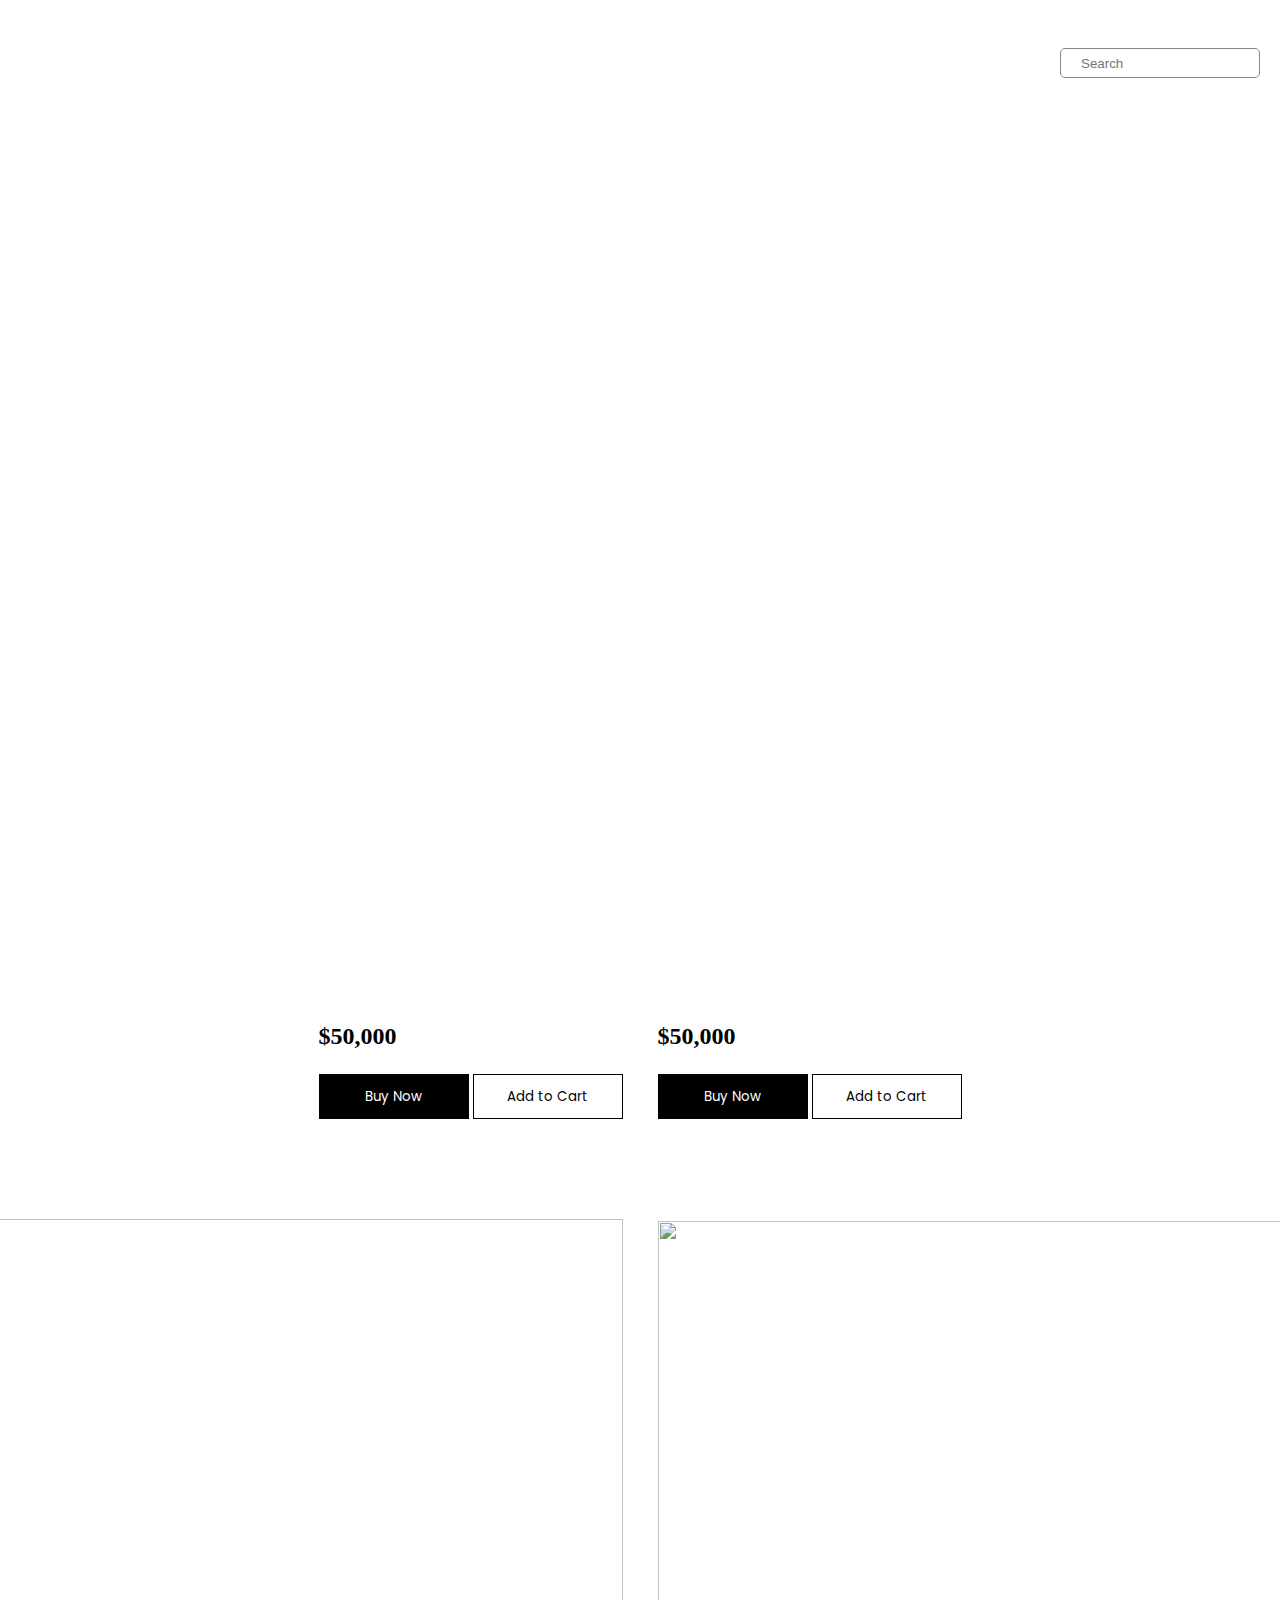
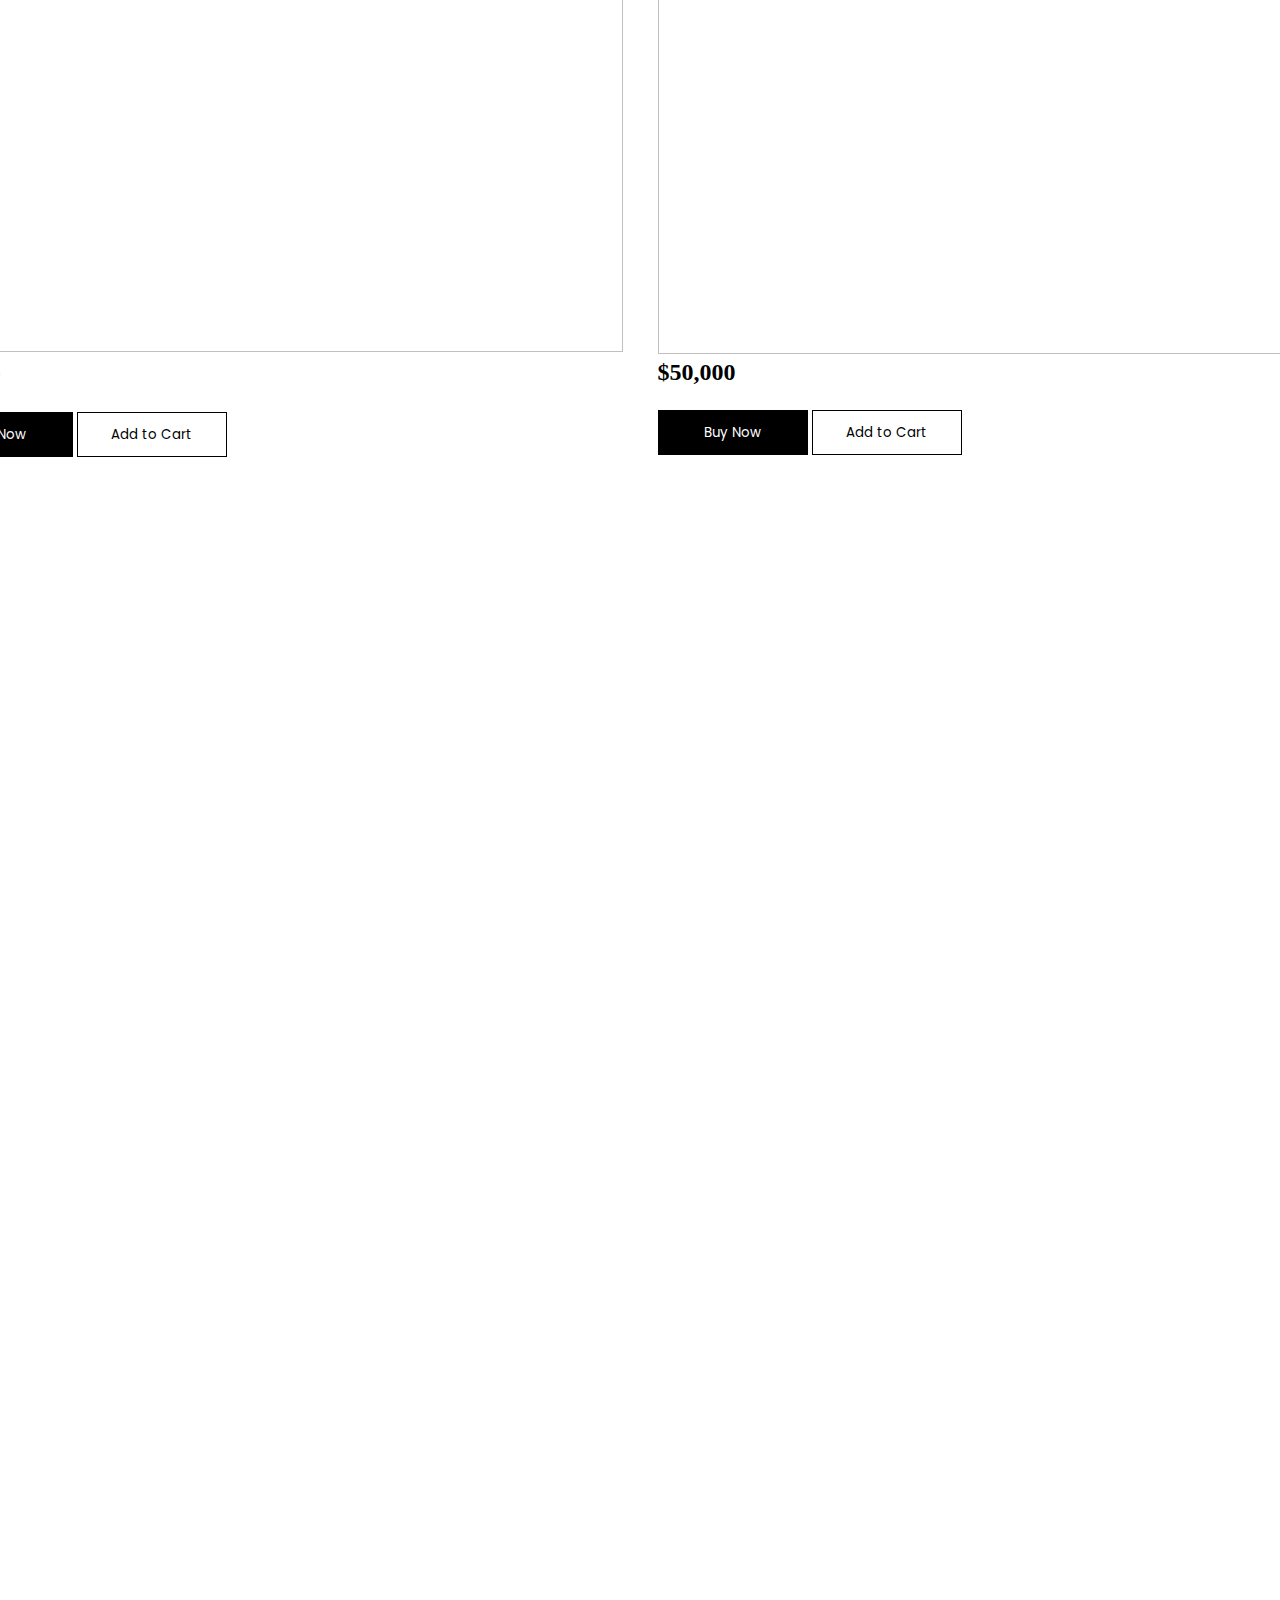
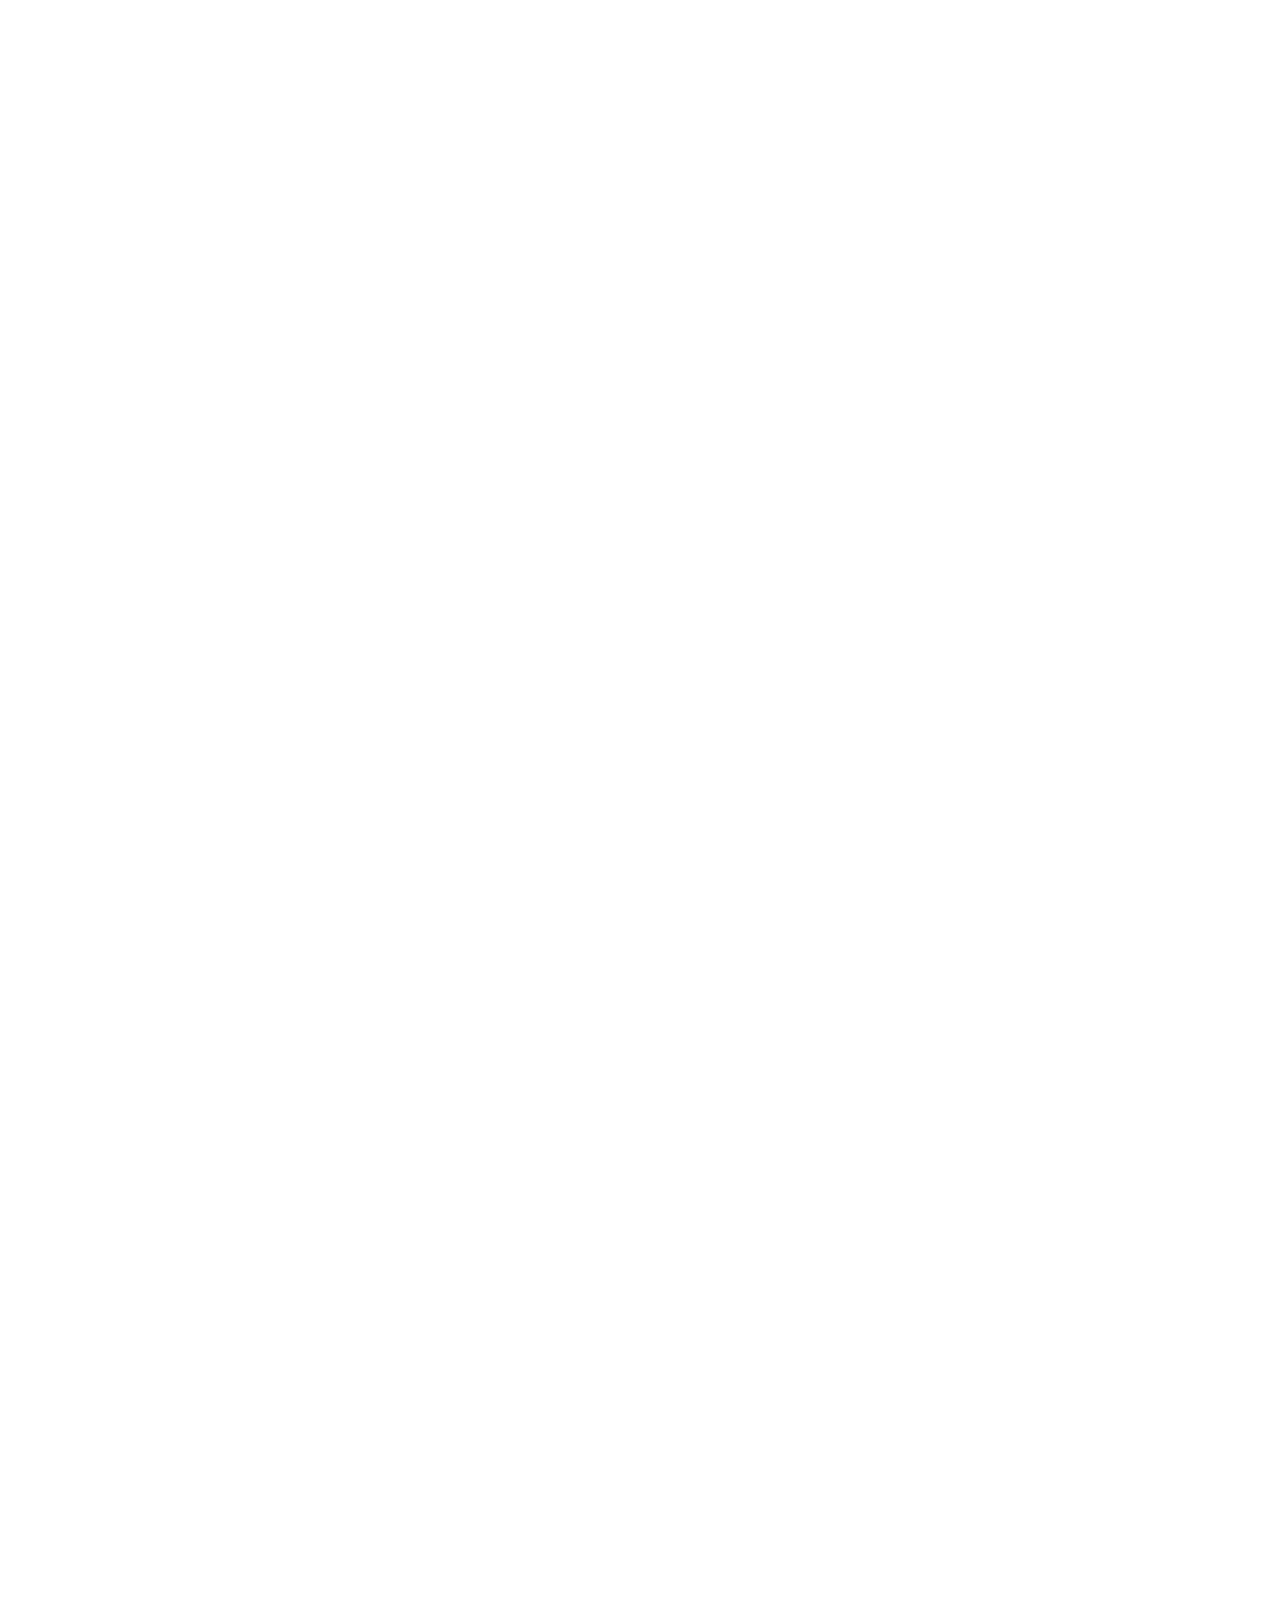
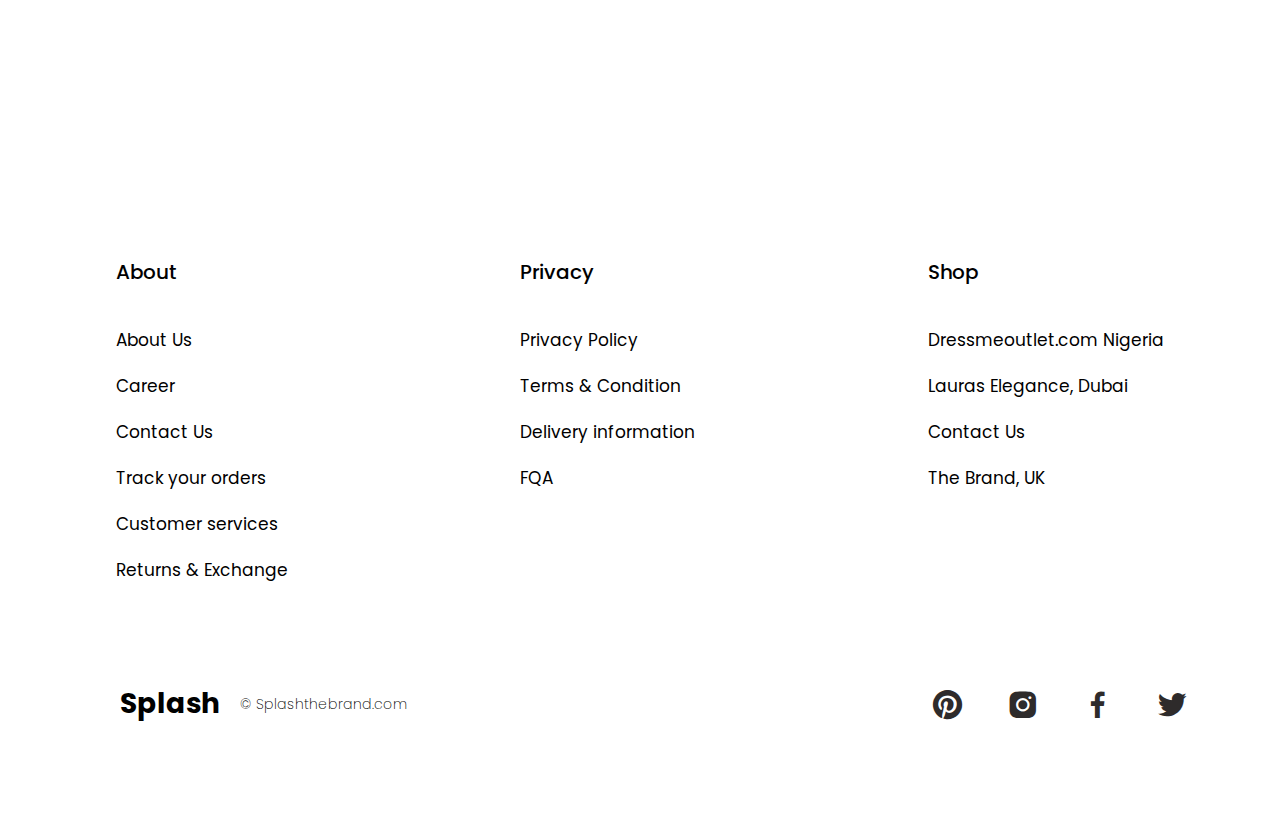
==== index.html @ e36ddbaf "Add files via upload" ====
<!DOCTYPE html>
<html lang="en">
<head>
    <meta charset="UTF-8">
    <meta http-equiv="X-UA-Compatible" content="IE=edge">
    <meta name="viewport" contenstyle.csst="width=, initial-scale=1.0">
    <script src="https://unpkg.com/boxicons@2.1.4/dist/boxicons.js"></script>
    <link href='https://unpkg.com/boxicons@2.1.4/css/boxicons.min.css' rel='stylesheet'>
    <link rel="preconnect" href="https://fonts.googleapis.com">
<link rel="preconnect" href="https://fonts.gstatic.com" crossorigin>
<link href="https://fonts.googleapis.com/css2?family=Barlow:wght@100;200;300;400;500;600;700;800;900&family=Poppins:ital,wght@0,100;0,200;0,300;0,400;0,500;0,600;0,700;0,800;0,900;1,700&display=swap" rel="stylesheet">
<link href='https://unpkg.com/boxicons@2.1.4/css/boxicons.min.css' rel='stylesheet'>


    <link rel="stylesheet" href="style.css">
    <title>splash</title>
</head>
<body>
    <!-- parent -->
    <div class="parent">
        <div class="background-img">
            <!-- background image -->
            <div class="nav-bar">
                <!-- nav bar --> 
                <div class="nav-logo">
                    <h3>SPLASH</h3>

                </div>
                <div class="main-bar">
                    <a href="" style="border-bottom: 2px solid white;">Home</a>
                    <a href="shop.html">Shop</a>
                    <a href="blog.html">Blog</a>
                    <a href="about.html">About</a>
                    <a href="contactus.html">Contact Us</a>
                </div>
                <div class="nav-right">
                    <span onclick="show()" id="searchIcon"><i class='bx bx-search' ></i></span>
                    <span class="search-button">
                    <input onkeyup="search()" class="don" id="searchInput" type="text" placeholder="Search">
                    <ol>
                        <li class="items">clothes</li>
                        <li class="items">facbook</li>
                        <li class="items">twitter</li>
                        <li class="items">tags</li>
                    </ol>
                    </span>
                    <i class='bx bx-cart'></i>
                </div>
                <div class="hamburger" onclick="toggleMenu()">
                    <span></span>
                    <span></span>
                    <span></span>
                    <div class="menu" onclick="toggleMenu()">
                        <div class="menu-items">
                    <a href="">Home</a>
                    <a href="shop.html">Shop</a>
                    <a href="blog.html">Blog</a>
                    <a href="about.html">About</a>
                    <a href="contactus.html">Contact Us</a>
                        </div>
                </div>

                </div>
            </div>
            <!-- headline -->
            <div class="headline">
                <h1>Make a statement with every outfit</h1>
                <a href="shop.html"><button>Start Shopping</button></a>
            </div>

        </div>
        <!--out fits  -->
        <section class="oufit-info">
            <div class="outfits">
                <div class="oufits-img">
                    <img  src="home/Rectangle 26 (1).png" alt="">
                    <div class="pricing">
                        <span class="buy-to-cart">
                           
                            <p>$50,000</p>
                        </span>
                        <span>
                            <button class="buy-button">Buy Now</button>
                            <button class="add-button">Add to Cart</button>
                        </span>

                    </div>
                </div>

                    <div class="oufits-img">
                        <img src="home/Rectangle 37.png" alt="">

                        <div class="pricing">
                            <span class="buy-to-cart">
                                
                                <p>$50,000</p>
                            </span>
                            <span>
                                <button class="buy-button">Buy Now</button>
                                <button class="add-button">Add to Cart</button>
                            </span>
    
                        </div>
                    </div>

                </div>

            </div>
        <!-- oufits 2 -->
        <div class="outfits2">
            <div class="oufits-img">
                <img class="igms" src="home/Rectangle 38.png" alt="">
                <div class="pricing">
                    <span class="buy-to-cart">
                        
                        <p>$50,000</p>
                    </span>
                    <span>
                        <button class="buy-button">Buy Now</button>
                        <button class="add-button">Add to Cart</button>
                    </span>

                </div>
            </div>

                <div class="oufits-imgs">
                    <span class="buy-to-cart">
                        <img class="igms"  src="home/Rectangle 39.png" alt="">

                    <div class="pricing">
                        <span class="buy-to-cart">
                            
                            <p>$50,000</p>
                        </span>
                        <span>
                            <button class="buy-button">Buy Now</button>
                            <button class="add-button">Add to Cart</button>
                        </span>

                    </div>
                </div>
        </div>
    </section>
    <!-- style section:section 2 -->
    <section class="style-section">
        <div class="styles">
            <span>
            <h2>Style that speaks volumes</h2>
            <p>Explore our 2023 summer collection</p>
            <button>Explore now</button>
        </span>

        </div>



        <div class="designs-info">
            <span>
            <h2>Designs that speaks luxury</h2>
            <p>Explore our 2023 spring collection</p>
            <button>Explore now</button>
        </span>

        </div>


        
        <div class="glamed-info">
            <span>
            <h2>Get glamed up</h2>
            <p>Explore our 2023 spring collection</p>
            <button>Explore now</button>
        </span>

        </div>
    </section>
    <!-- footer -->
    <footer>
        <div class="footer-info">
        <div class="foot">
            <h3>About</h3>
            <span>
                <a href="">About Us</a>
                <a href="">Career</a>
                <a href="">Contact Us</a>
                <a href="">Track your orders</a>
                <a href="">Customer services</a>
                <a href="">Returns & Exchange</a>
            
            </span>
        </div>

        <div class="foot">
            <h3>Privacy</h3>
            <span>
                <a href="">Privacy Policy</a>
                <a href="">Terms & Condition</a>
                <a href="">Delivery information</a>
                <a href="">FQA</a>
                
            
            </span>
        </div>

        <div class="foot">
            <h3>Shop</h3>
            <span>
                <a href="">Dressmeoutlet.com Nigeria</a>
                <a href="">Lauras Elegance, Dubai</a>
                <a href="">Contact Us</a>
                <a href="">The Brand, UK</a>
                
            
            </span>
        </div>
        </div>
        <div class="foot2">
            <div class="Copyright">
            <h4>Splash</h4>
            <p> © Splashthebrand.com</p>
           </div>

           <div class="social">
            <i class='bx bxl-pinterest'></i>
            <i class='bx bxl-instagram-alt'></i>
            <i class='bx bxl-facebook'></i>
            <i class='bx bxl-twitter'></i>
           </div>

        </div>

    </footer>
       

    </div>
    <script> function search() {
        let input = document.querySelector('.don').value.toUpperCase()
        let list = document.getElementsByClassName('items')
            for (let i = 0; i < list.length; i++) {
                if (!list[i].textContent.toUpperCase().includes(input)) {
                list[i].style.display='none'
                } else {
                    list[i].style.display='flex'
                    
                }
            }
  
        }


       
    // let searchIcon = document.querySelector(".search-icon");
    // let searchInput = document.getElementById("searchInput");

    // searchIcon.addEventListener("click", function() {
    //   if (searchInput.style.display === "block") {
    //     searchInput.style.display = "block";
    //   } else {
    //     searchInput.style.display = "block";
    //   }
    // });

        function show() {
            let input = document.querySelector("searchIcon")
            if (input.style.display === "none") {
                input.style.display = 'flex';
                
            }
            else {
                input.style.display = "none";
            }
            }
            


    let hamburger = document.querySelector('.hamburger');
    let menu = document.querySelector('.menu');
    let isActive = false;

    function toggleMenu() {
      isActive = !isActive; // Toggle the active state

      hamburger.classList.toggle('active');
      menu.classList.toggle('active');

      if (isActive) {
        document.addEventListener('click', closeMenu);
      } else {
        document.removeEventListener('click', closeMenu);
      }
    }

    function closeMenu(event) {
      if (!menu.contains(event.target) && !hamburger.contains(event.target)) {
        isActive = false;
        hamburger.classList.remove('active');
        menu.classList.remove('active');
        document.removeEventListener('click', closeMenu);
      }
    }
        
        </script>
    
</body>
</html>
---- style.css ----
* {
    margin:0;
    padding: 0;
    box-sizing: border-box;
    /* overflow-x: hidden; */
}
.background-img {
    background-image: url(home/background.png);
    height: 100vh;
    background-size: cover;
   
}
.nav-bar {
    display: flex;
    align-items: center;
    justify-content: space-between;
    padding-top: 40px;
    padding-left: 120px;
    padding-right: 120px;
}
.nav-logo h3 {
    color: #fff;
    font-size: 30px;
    font-family: 'Poppins', sans-serif;
}
.main-bar {
    display: flex;
    justify-content: center;
    align-items: center;
    gap: 45px;
    margin-right: 280px;
}
.main-bar a {
    text-decoration: none;
    color: #fff;
    font-weight: 350;
    font-family: 'Poppins', sans-serif;
    padding-bottom: 5px;
   ;
    
}
i {
  color: #fff;
  font-size: 25px;
}

.nav-right {
    display: flex;
    align-items: center;
    justify-content: center;
    gap: 50px;
}
input {
    width: 200px;
    height: 30px;
    padding-left: 20px;
    outline: none;
    border-radius: 5px;
    border: 0.4px solid rgb(139, 136, 136);
    position: absolute;
    z-index: 10;
    right: 20px;
    
}
.search-button {
    display: flex;
    justify-content: center;
    align-items: start;
    flex-direction: column;
}
input[text]:focus {
    width: 15%;
    height: 30px;
}


ol {
    list-style: none;
    line-height: 24px;
    position: absolute;
    margin-top: 120px;
   
    
}
li {
    list-style: numbers;
    color: #fff;
}

.hamburger {
    display: none;
}
.headline {
    display: flex;
    flex-direction: column;
    justify-content: center;
    align-items: center;
    margin-top: 170px;
    gap: 30px;
}
.headline h1 {
    font-size: 64px;
    font-weight: 360;
    color: #fff;
    width: 590px;
    text-align: center;
    font-family: 'Poppins', sans-serif;
}
.headline button {
    width: 200px;
    height: 50px;
    color: #fff;
    background: transparent;
    border: 0.9px solid #fff;
    cursor: pointer;
    font-family: 'Poppins', sans-serif;
}


.outfits {
    display: flex;
    gap: 35px;
    justify-content: center;
    align-items: center;
    margin-top: 100px;
}
.outfits-imgs {
    display: flex;
    flex-direction: column;
    gap: 35px;
}

.outfits2 {
    display: flex;
    gap: 35px;
    justify-content: center;
    align-items: center;
    margin-top: 100px;
    
}
.igms {
    width: 700px;
    height: 733px;
   
}
.pricing {
    display: flex;
    flex-direction: column;
    
    gap: 20px;
}
.buy-to-cart {
    display: flex;
    flex-direction: column;
    justify-content: space-between;

}
.buy-to-cart p {
    font-style: normal;
    font-weight: 600;
    font-size: 24px;
    line-height: 36px;
}

.buy-button {
    width: 150px;
    height: 45px;
    background: #000;
    color: #fff;
    border: none;
    font-family: 'Poppins', sans-serif;
}
.add-button {
    width: 150px;
    height: 45px;
    background: transparent;
    color: #000;
    border: none;
    border: 0.4px solid #000;
    font-family: 'Poppins', sans-serif;
}



.styles {
    background-image: url(home/styleimgs.png);
    height: 100vh;
    background-repeat: repeat-x;
    margin-top: 100px;
    background-size: none;
    
}
.styles span {
    display: flex;
    flex-direction: column;
    justify-content: center;
    gap: 30px;
    padding-left: 120px;
    padding-top: 50px;
   
}
.styles h2 {
    color: #fff;
    font-size: 60px;
    font-weight: 360;
    width: 690px;
    font-family: 'Poppins', sans-serif;
}
.styles p {
    font-style: normal;
    font-weight: 400;
    font-size: 24px;
    color: #fff;
    width: 420px;
    font-family: 'Poppins', sans-serif;
}
.styles button {
    background: transparent;
    color: #fff;
    width: 180px;
    height: 60px;
    border: 0.3px solid #fff;
    font-family: 'Poppins', sans-serif;
    font-size: 23px;
    font-weight: 360;
}

.designs-info {
    background-image: url(home/designimg.png);
    height: 100vh;
    background-repeat: repeat-x;
    margin-top: 100px;
}
.designs-info span {
    display: flex;
    flex-direction: column;
    justify-content: center;
    gap: 30px;
    margin-left: 660px;
    padding-top: 105px;
}

.designs-info h2 {
    color: #fff;
    font-size: 60px;
    font-weight: 360;
    width: 690px;
    font-family: 'Poppins', sans-serif;
}
.designs-info p {
    font-style: normal;
    font-weight: 400;
    font-size: 24px;
    color: #fff;
    width: 390px;
    font-family: 'Poppins', sans-serif;
}
.designs-info button {
    background: transparent;
    color: #fff;
    width: 180px;
    height: 60px;
    border: 0.3px solid #fff;
    font-family: 'Poppins', sans-serif;
    font-size: 23px;
    font-weight: 360;
}


.glamed-info {
    background-image: url(home/glamedimg.png);
    height: 100vh;
    background-repeat: repeat-x;
    margin-top: 100px;
}
.glamed-info span {
    display: flex;
    flex-direction: column;
    justify-content: center;
    gap: 30px;
    padding-left: 120px;
    padding-top: 50px;
   
}
.glamed-info h2 {
    color: #fff;
    font-size: 64px;
    font-weight: 360;
    font-family: 'Poppins', sans-serif;
}

.glamed-info p {
    font-style: normal;
    font-weight: 400;
    font-size: 24px;
    color: #fff;
    width: 390px;
    font-family: 'Poppins', sans-serif;
}
.glamed-info button {
    background: transparent;
    color: #fff;
    width: 180px;
    height: 60px;
    border: 0.3px solid #fff;
    font-family: 'Poppins', sans-serif;
    font-size: 23px;
    font-weight: 360;

}
footer {
    padding-bottom: 90px;
}

.footer-info {
display: flex;

justify-content: center;
justify-content: space-around;
align-items: start;
}

.foot {
    display: flex;
    flex-direction: column;
    justify-content: center;
    align-items: start;
    gap: 40px;
}

.foot span {
    display: flex;
    flex-direction: column;
    justify-content: center;
    align-items: start;
    gap: 20px;
    
}
.foot h3 {
    font-size: 20px;
    font-weight: 450;
    font-family: 'Poppins', sans-serif;

}
.foot span a {
    text-decoration: none;
    color: #000;
    font-family: 'Poppins', sans-serif;
    font-size: 17px;
}
.foot2 {
    display: flex;
    justify-content: space-between;
    align-items: center;
    padding-left: 120px;
    padding-right: 90px;
    padding-top: 100px;
}
.Copyright {
    display: flex;
    justify-content: center;
    align-items: center;
    gap: 20px;
}
.Copyright p {
    width: 380px;
    font-family: 'Poppins', sans-serif;
    font-weight: 200;
    line-height: 20px;
    font-size: 14px;
}
.Copyright h4 {
    font-size: 28px;
    font-family: 'Poppins', sans-serif;

}
.social {
    display: flex;
    justify-content: center;
    align-items: center;
    gap: 40px;
}

 .social i {
    color: #2e2b2b;
    font-size: 35px;
    font-weight: 200;
    font-family: 'Poppins', sans-serif;
}




/* media queries */

@media (max-width: 1000px){

    * {
        margin: 0;
        padding: 0;
        box-sizing: border-box;
    }
    body {
        overflow-x: hidden;
    }
    .parent {
        width: 100%;
    }

    .background-img {
        background-image: url(home/background.png);
        height: 100vh;
        background-repeat: no-repeat;
        background-size: contain;
        width: 100%;
       
    }
    .nav-bar {
        display: flex;
        align-items: center;
        justify-content: center;
        padding-top: 20px;
        gap: 350px;
       
    
    }
    
    .nav-logo h3 {
        color: #fff;
        font-size: 25px;
        font-family: 'Poppins', sans-serif;
        
       
    }
    
    .main-bar {
        display: none;
    }


    .nav-right {
        display: none;
       
    }
    .hamburger {
        display: flex;
        flex-direction: column;
        align-items: center;
        justify-content: center;
        gap: 0px;
        cursor: pointer;
        
    }
    
        
    .hamburger span {
        display: block;
        width: 30px;
        height: 2px;
        background-color: #fff;
        margin-bottom: 5px;
        transition: transform 0.3s, background-color 0.3s;
      }
    
      .hamburger.active span:nth-child(1) {
        transform: rotate(45deg) translate(4px, 5px);
      }
    
      .hamburger.active span:nth-child(2) {
        opacity: 0;
      }
    
      .hamburger.active span:nth-child(3) {
        transform: rotate(-45deg) translate(4px, -5px);
      }
         
        
    
        
      .menu {
        display: flex;
        position: absolute;
        top: 0;
        left: 4%;
        width: 94%;
         height: 0;
         background-color: #6b6262;
         z-index: 999;
         transition: .10s; 
         margin-top: 60px;
         overflow: hidden;
        
    }

    .menu .active{
        display: flex;
        justify-content: center;
        align-items: center;
       
        
    }
      .active {
        display: flex;
        height: 50%;
        transition: 1s; 
      }
      .menu-items {
        display: flex;
        flex-direction: column;
        justify-content: center;
        align-items: center;
        gap: 25px;
        width: 100%;
      }
          .menu-items {
            display: flex;
            flex-direction: column;
            justify-content: center;
            align-items: center;
            gap: 25px;
            width: 100%;
          }
          .menu-items a {
            text-decoration: none;
            color: #fff;
            font-size: 20px;
            font-weight: 300;
            font-family: 'Poppins', sans-serif;
            border-bottom: 1px solid #fff;
            
          }
    
    .headline {
        display: flex;
        flex-direction: column;
        justify-content: center;
        align-items: center;
        margin-top: 70px;
        gap: 30px;
    }
    .headline h1 {
        font-size: 30px;
        font-weight: 360;
        color: #fff;
        width: 590px;
        text-align: center;
        font-family: 'Poppins', sans-serif;
    }
    .headline button {
        width: 140px;
        height: 40px;
        color: #fff;
        background: transparent;
        border: 0.9px solid #fff;
        cursor: pointer;
        font-family: 'Poppins', sans-serif;
    }

    .oufit-info {
        margin-top: -400px;
    }
    
    
    .outfits {
        display: flex;
        gap: 35px;
        flex-direction: column;
        justify-content: center;
        align-items: center;
        margin-top: 400px;
    }
    .outfits img {
        width: 500px;
        height: 533px;
    }
    
    .outfits2 {
        display: flex;
        flex-direction: column;
        gap: 35px;
        justify-content: center;
        align-items: center;
        margin-top: 100px;
        
    }
    .outfits2 .igms {
        width: 500px;
        height: 533px;
       
    }
    .outfits-imgs {
        display: flex;
        flex-direction: column;
        gap: 35px;

    }
    .pricing {
        display: flex;
        flex-direction: column;
        
        gap: 20px;
    }
    .buy-to-cart {
        display: flex;
        justify-content: space-between;
        flex-direction: column;
    }
    .buy-to-cart p {
        font-style: normal;
        font-weight: 600;
        font-size: 24px;
        line-height: 36px;
    }
    
    .buy-button {
        width: 150px;
        height: 45px;
        background: #000;
        color: #fff;
        border: none;
        font-family: 'Poppins', sans-serif;
    }

    .style-section {
        display: flex;
        flex-direction: column;
        justify-content: center;
        align-items: center;
    }

    .styles {
        background-image: url(home/styleimgs.png);
        height: 400px;
        /* background-repeat: no-repeat; */
        background-size: cover;
        background-position-x: center;
        width: 100%;
        
    }
    .styles span {
        display: flex;
        flex-direction: column;
        justify-content: center;
        gap: 30px;
        padding-left: 120px;
        padding-top: 50px;
       
    }
    .styles h2 {
        color: #fff;
        font-size: 20px;
        font-weight: 360;
        width: 690px;
        font-family: 'Poppins', sans-serif;
    }
    .styles p {
        font-style: normal;
        font-weight: 400;
        font-size: 14px;
        color: #fff;
        width: 420px;
        font-family: 'Poppins', sans-serif;
    }
    .styles button {
        background: transparent;
        color: #fff;
        width: 120px;
        height: 40px;
        border: 0.3px solid #fff;
        font-family: 'Poppins', sans-serif;
        font-size: 14px;
        font-weight: 360;
    }
    
    .designs-info {
        background-image: url(home/designimg.png);
        height: 400px;
       
        background-size: cover;
        background-position-x: center;
        width: 100%;
    }
    .designs-info span {
        display: flex;
        flex-direction: column;
        justify-content: center;
        align-items: center;
        gap: 30px;
        
       
        
        
    }
    
    .designs-info h2 {
        color: #fff;
        font-size: 23px;
        font-weight: 360;
        font-family: 'Poppins', sans-serif;
        margin-right: 200px;
    }
    .designs-info p {
        font-style: normal;
        font-weight: 400;
        font-size: 14px;
        color: #fff;
        font-family: 'Poppins', sans-serif;
        margin-right: 490px;
    
}

.designs-info button {
    background: transparent;
    color: #fff;
    width: 120px;
    height: 40px;
    border: 0.3px solid #fff;
    font-family: 'Poppins', sans-serif;
    font-size: 14px;
    font-weight: 360;
    margin-right: 758px;
}


.glamed-info {
    background-image: url(home/glamedimg.png);
    height: 400px;
    /* background-repeat: no-repeat; */
    background-size: cover;
    background-position: inherit;
    width: 100%;
}
.glamed-info span {
    display: flex;
    flex-direction: column;
    justify-content: center;
    gap: 30px;
    padding-left: 120px;
    padding-top: 50px;
   
}
.glamed-info h2 {
    color: #fff;
    font-size: 23px;
    font-weight: 360;
    font-family: 'Poppins', sans-serif;
}

.glamed-info p {
    font-style: normal;
    font-weight: 400;
    font-size: 14px;
    color: #fff;
    width: 390px;
    font-family: 'Poppins', sans-serif;
}
.glamed-info button {
    background: transparent;
    color: #fff;
    width: 120px;
    height: 40px;
    border: 0.3px solid #fff;
    font-family: 'Poppins', sans-serif;
    font-size: 14px;
    font-weight: 360;


}
footer {
    padding-bottom: 90px;
    display: flex;
    flex-wrap: wrap;
    justify-content: center;
    align-items: start;
    padding-top: 50px;
    
}

.footer-info {
display: flex;
gap: 50px;
justify-content: center;
justify-content: center;
align-items: start;
padding-left: 20px;
padding-right: 20px;
}

.foot {
    display: flex;
    justify-content: center;
    align-items: start;
    gap: 40px;
    padding-bottom: 40px;
}

.foot span {
    display: flex;
    justify-content: center;
    align-items: start;
    gap: 13px;
    
}
.foot h3 {
    font-size: 20px;
    font-weight: 450;
    font-family: 'Poppins', sans-serif;

}
.foot span a {
    text-decoration: none;
    color: #000;
    font-family: 'Poppins', sans-serif;
    font-size: 15px;
}
.foot2 {
    display: flex;
    justify-content: center;
    flex-direction: column;
    align-items: center;
    margin-right: 270px;
    padding-top: 80px;
}
.Copyright {
    display: flex;
    justify-content: center;
    align-items: center;
    gap: 20px;
    padding-left: 240px;
    padding-bottom: 20px;
}
.Copyright p {
    width: 380px;
    font-family: 'Poppins', sans-serif;
    font-weight: 200;
    line-height: 20px;
    font-size: 14px;
}
.Copyright h4 {
    font-size: 28px;
    font-family: 'Poppins', sans-serif;

}
.social {
    display: flex;
    justify-content: center;
    align-items: center;
    gap: 40px;
}

 .social i {
    color: #2e2b2b;
    font-size: 35px;
    font-weight: 200;
    font-family: 'Poppins', sans-serif;
}
}




@media (max-width: 992px) {
    .outfits {
        margin-top: 390px;
    }
}



@media (max-width: 756px) {

    .nav-bar {
        display: flex;
        align-items: center;
        justify-content: center;
        padding-top: 20px;
        gap: 390px;
       
    
    }
    
    .nav-logo h3 {
        color: #fff;
        font-size: 39px;
        font-family: 'Poppins', sans-serif;
    }
}



@media (max-width: 693px) {
    .outfits {
        margin-top: -890px;
    }
}




@media (max-width: 560px) {

    .background-img {
        background-image: url(home/background.png);
        height: 100vh;
        background-repeat: no-repeat;
        background-size: contain;
        width: 100%;
       
    }
    .nav-bar {
        display: flex;
        align-items: center;
        justify-content: space-between;
        padding-top: 30px;
        gap: 350px;
       
    
    }
    
    .nav-logo h3 {
        color: #fff;
        font-size: 45px;
        font-family: 'Poppins', sans-serif;
        
       
    }
    
    .main-bar {
        display: none;
    }


    .nav-right {
        display: none;
       
    }
    .hamburger {
        display: flex;
        flex-direction: column;
        align-items: center;
        justify-content: center;
        gap: 0px;
        cursor: pointer;
        
    }
    
        
    .hamburger span {
        display: block;
        width: 30px;
        height: 2px;
        background-color: #fff;
        margin-bottom: 5px;
        transition: transform 0.3s, background-color 0.3s;
      }
    
      .hamburger.active span:nth-child(1) {
        transform: rotate(45deg) translate(4px, 5px);
      }
    
      .hamburger.active span:nth-child(2) {
        opacity: 0;
      }
    
      .hamburger.active span:nth-child(3) {
        transform: rotate(-45deg) translate(4px, -5px);
      }
         
        
    
        
      .menu {
        display: flex;
        position: absolute;
        top: 0;
        left: 4%;
        width: 94%;
         height: 0;
         background-color: #6b6262;
         z-index: 999;
         transition: .10s; 
         margin-top: 60px;
         overflow: hidden;
        
    }

    .menu .active{
        display: flex;
        justify-content: center;
        align-items: center;
       
        
    }
      .active {
        display: flex;
        height: 50%;
        transition: 1s; 
      }
      .menu-items {
        display: flex;
        flex-direction: column;
        justify-content: center;
        align-items: center;
        gap: 25px;
        width: 100%;
      }
          .menu-items {
            display: flex;
            flex-direction: column;
            justify-content: center;
            align-items: center;
            gap: 25px;
            width: 100%;
          }
          .menu-items a {
            text-decoration: none;
            color: #fff;
            font-size: 20px;
            font-weight: 300;
            font-family: 'Poppins', sans-serif;
            border-bottom: 1px solid #fff;
            
          }
    
    .headline {
        display: flex;
        flex-direction: column;
        justify-content: center;
        align-items: center;
        margin-top: 70px;
        gap: 30px;
    }
    .headline h1 {
        font-size: 30px;
        font-weight: 360;
        color: #fff;
        width: 590px;
        text-align: center;
        font-family: 'Poppins', sans-serif;
    }
    .headline button {
        width: 140px;
        height: 40px;
        color: #fff;
        background: transparent;
        border: 0.9px solid #fff;
        cursor: pointer;
        font-family: 'Poppins', sans-serif;
    }

    .oufit-info {
        margin-top: -400px;
    }
    
    
    .outfits {
        display: flex;
        gap: 35px;
        flex-direction: column;
        justify-content: center;
        align-items: center;
        margin-top: 400px;
    }
    .outfits img {
        width: 500px;
        height: 533px;
    }
    
    .outfits2 {
        display: flex;
        flex-direction: column;
        gap: 35px;
        justify-content: center;
        align-items: center;
        margin-top: 100px;
        
    }
    .outfits2 .igms {
        width: 500px;
        height: 533px;
       
    }
    .outfits-imgs {
        display: flex;
        flex-direction: column;
        gap: 35px;

    }
    .pricing {
        display: flex;
        flex-direction: column;
        
        gap: 20px;
    }
    .buy-to-cart {
        display: flex;
        justify-content: space-between;
        flex-direction: column;
    }
    .buy-to-cart p {
        font-style: normal;
        font-weight: 600;
        font-size: 24px;
        line-height: 36px;
    }
    
    .buy-button {
        width: 150px;
        height: 45px;
        background: #000;
        color: #fff;
        border: none;
        font-family: 'Poppins', sans-serif;
    }

    .style-section {
        display: flex;
        flex-direction: column;
        justify-content: center;
        align-items: center;
    }

    .styles {
        background-image: url(home/styleimgs.png);
        height: 400px;
        /* background-repeat: no-repeat; */
        background-size: cover;
        background-position-x: center;
        width: 100%;
        
    }
    .styles span {
        display: flex;
        flex-direction: column;
        justify-content: center;
        gap: 30px;
        padding-left: 120px;
        padding-top: 50px;
       
    }
    .styles h2 {
        color: #fff;
        font-size: 20px;
        font-weight: 360;
        width: 690px;
        font-family: 'Poppins', sans-serif;
    }
    .styles p {
        font-style: normal;
        font-weight: 400;
        font-size: 14px;
        color: #fff;
        width: 420px;
        font-family: 'Poppins', sans-serif;
    }
    .styles button {
        background: transparent;
        color: #fff;
        width: 120px;
        height: 40px;
        border: 0.3px solid #fff;
        font-family: 'Poppins', sans-serif;
        font-size: 14px;
        font-weight: 360;
    }
    
    .designs-info {
        background-image: url(home/designimg.png);
        height: 400px;
       
        background-size: cover;
        background-position-x: center;
        width: 100%;
    }
    .designs-info span {
        display: flex;
        flex-direction: column;
        justify-content: center;
        align-items: center;
        gap: 30px;
        
       
        
        
    }
    
    .designs-info h2 {
        color: #fff;
        font-size: 23px;
        font-weight: 360;
        font-family: 'Poppins', sans-serif;
        margin-right: 200px;
    }
    .designs-info p {
        font-style: normal;
        font-weight: 400;
        font-size: 14px;
        color: #fff;
        font-family: 'Poppins', sans-serif;
        margin-right: 490px;
    
}

.designs-info button {
    background: transparent;
    color: #fff;
    width: 120px;
    height: 40px;
    border: 0.3px solid #fff;
    font-family: 'Poppins', sans-serif;
    font-size: 14px;
    font-weight: 360;
    margin-right: 758px;
}


.glamed-info {
    background-image: url(home/glamedimg.png);
    height: 400px;
    /* background-repeat: no-repeat; */
    background-size: cover;
    background-position: inherit;
    width: 100%;
}
.glamed-info span {
    display: flex;
    flex-direction: column;
    justify-content: center;
    gap: 30px;
    padding-left: 120px;
    padding-top: 50px;
   
}
.glamed-info h2 {
    color: #fff;
    font-size: 23px;
    font-weight: 360;
    font-family: 'Poppins', sans-serif;
}

.glamed-info p {
    font-style: normal;
    font-weight: 400;
    font-size: 14px;
    color: #fff;
    width: 390px;
    font-family: 'Poppins', sans-serif;
}
.glamed-info button {
    background: transparent;
    color: #fff;
    width: 120px;
    height: 40px;
    border: 0.3px solid #fff;
    font-family: 'Poppins', sans-serif;
    font-size: 14px;
    font-weight: 360;


}
footer {
    padding-bottom: 90px;
    display: flex;
    flex-wrap: wrap;
    justify-content: center;
    align-items: start;
    padding-top: 50px;
    
}

.footer-info {
display: flex;
gap: 50px;
justify-content: center;
justify-content: center;
align-items: start;
padding-left: 20px;
padding-right: 20px;
}

.foot {
    display: flex;
    justify-content: center;
    align-items: start;
    gap: 40px;
    padding-bottom: 40px;
}

.foot span {
    display: flex;
    justify-content: center;
    align-items: start;
    gap: 13px;
    
}
.foot h3 {
    font-size: 20px;
    font-weight: 450;
    font-family: 'Poppins', sans-serif;

}
.foot span a {
    text-decoration: none;
    color: #000;
    font-family: 'Poppins', sans-serif;
    font-size: 15px;
}
.foot2 {
    display: flex;
    justify-content: center;
    flex-direction: column;
    align-items: center;
    margin-right: 270px;
    padding-top: 80px;
}
.Copyright {
    display: flex;
    justify-content: center;
    align-items: center;
    gap: 20px;
    padding-left: 240px;
    padding-bottom: 20px;
}
.Copyright p {
    width: 380px;
    font-family: 'Poppins', sans-serif;
    font-weight: 200;
    line-height: 20px;
    font-size: 14px;
}
.Copyright h4 {
    font-size: 28px;
    font-family: 'Poppins', sans-serif;

}
.social {
    display: flex;
    justify-content: center;
    align-items: center;
    gap: 40px;
}

 .social i {
    color: #2e2b2b;
    font-size: 35px;
    font-weight: 200;
    font-family: 'Poppins', sans-serif;
}

}
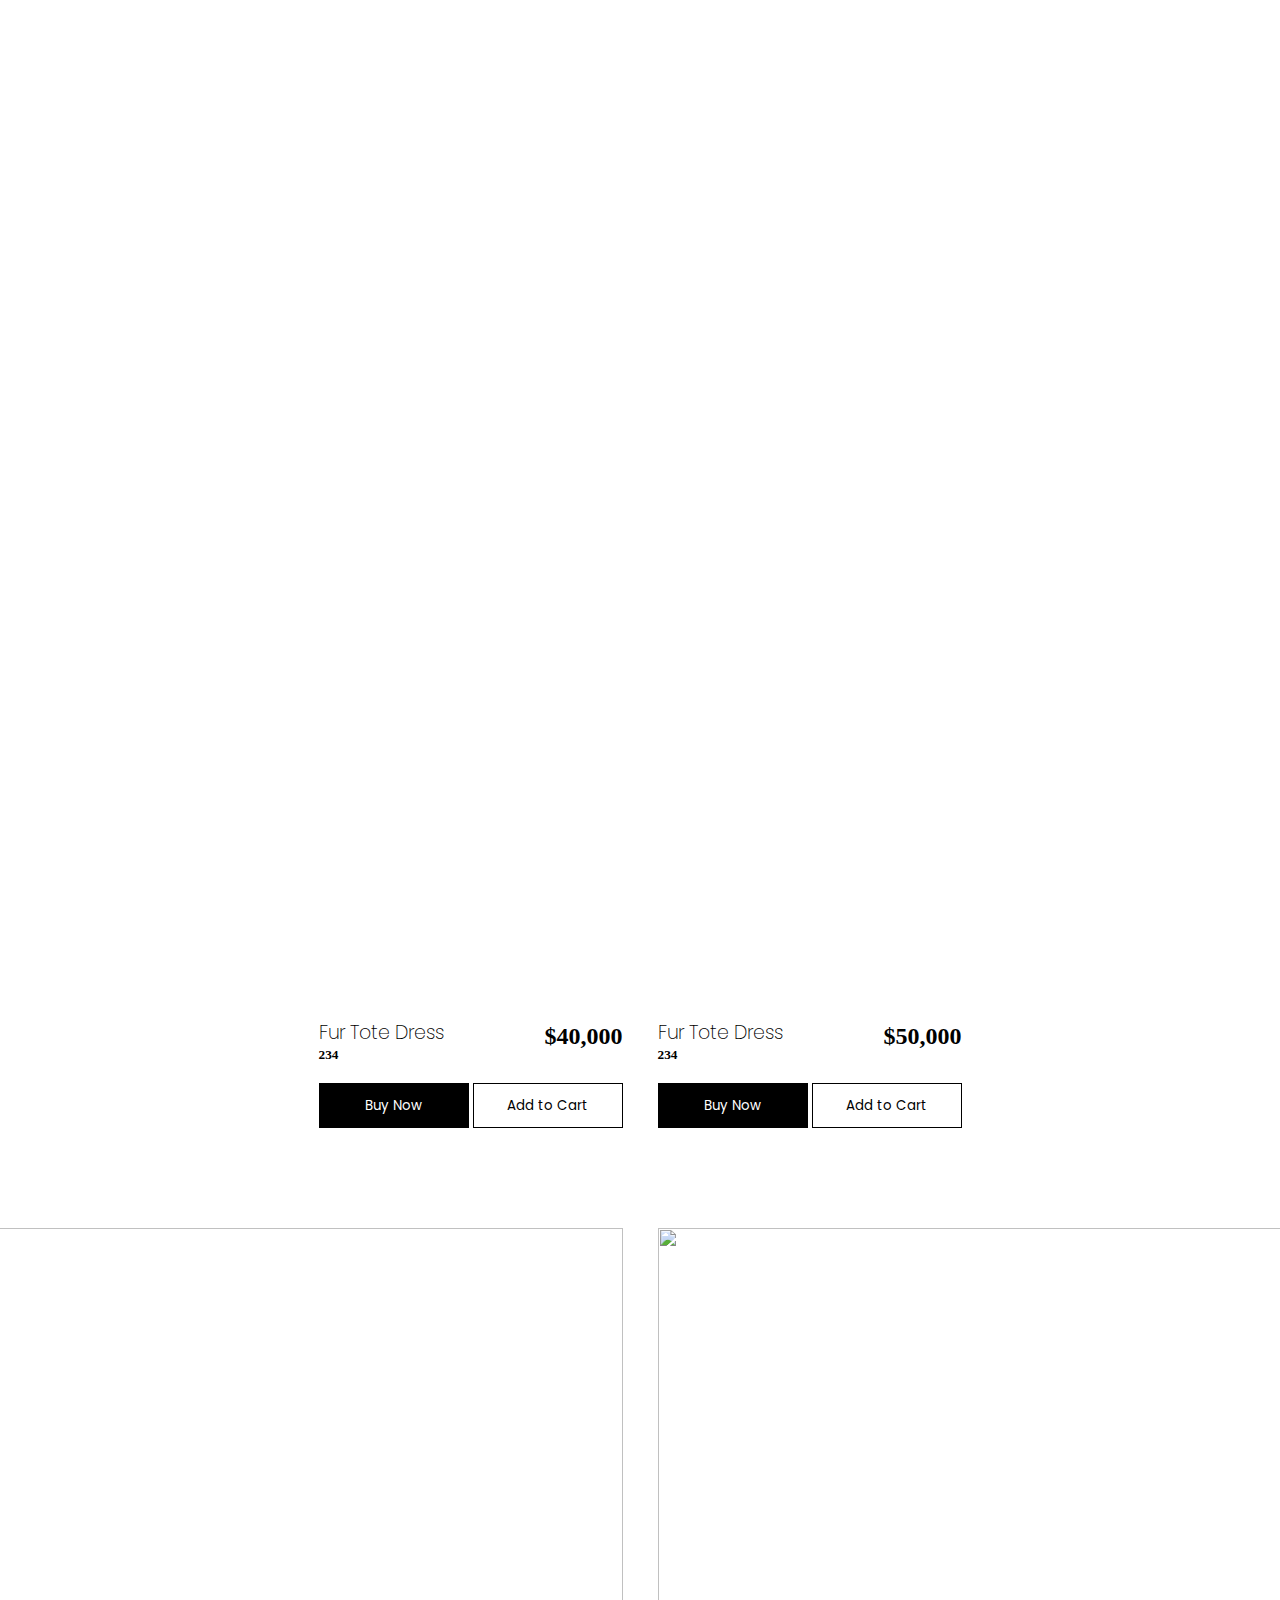
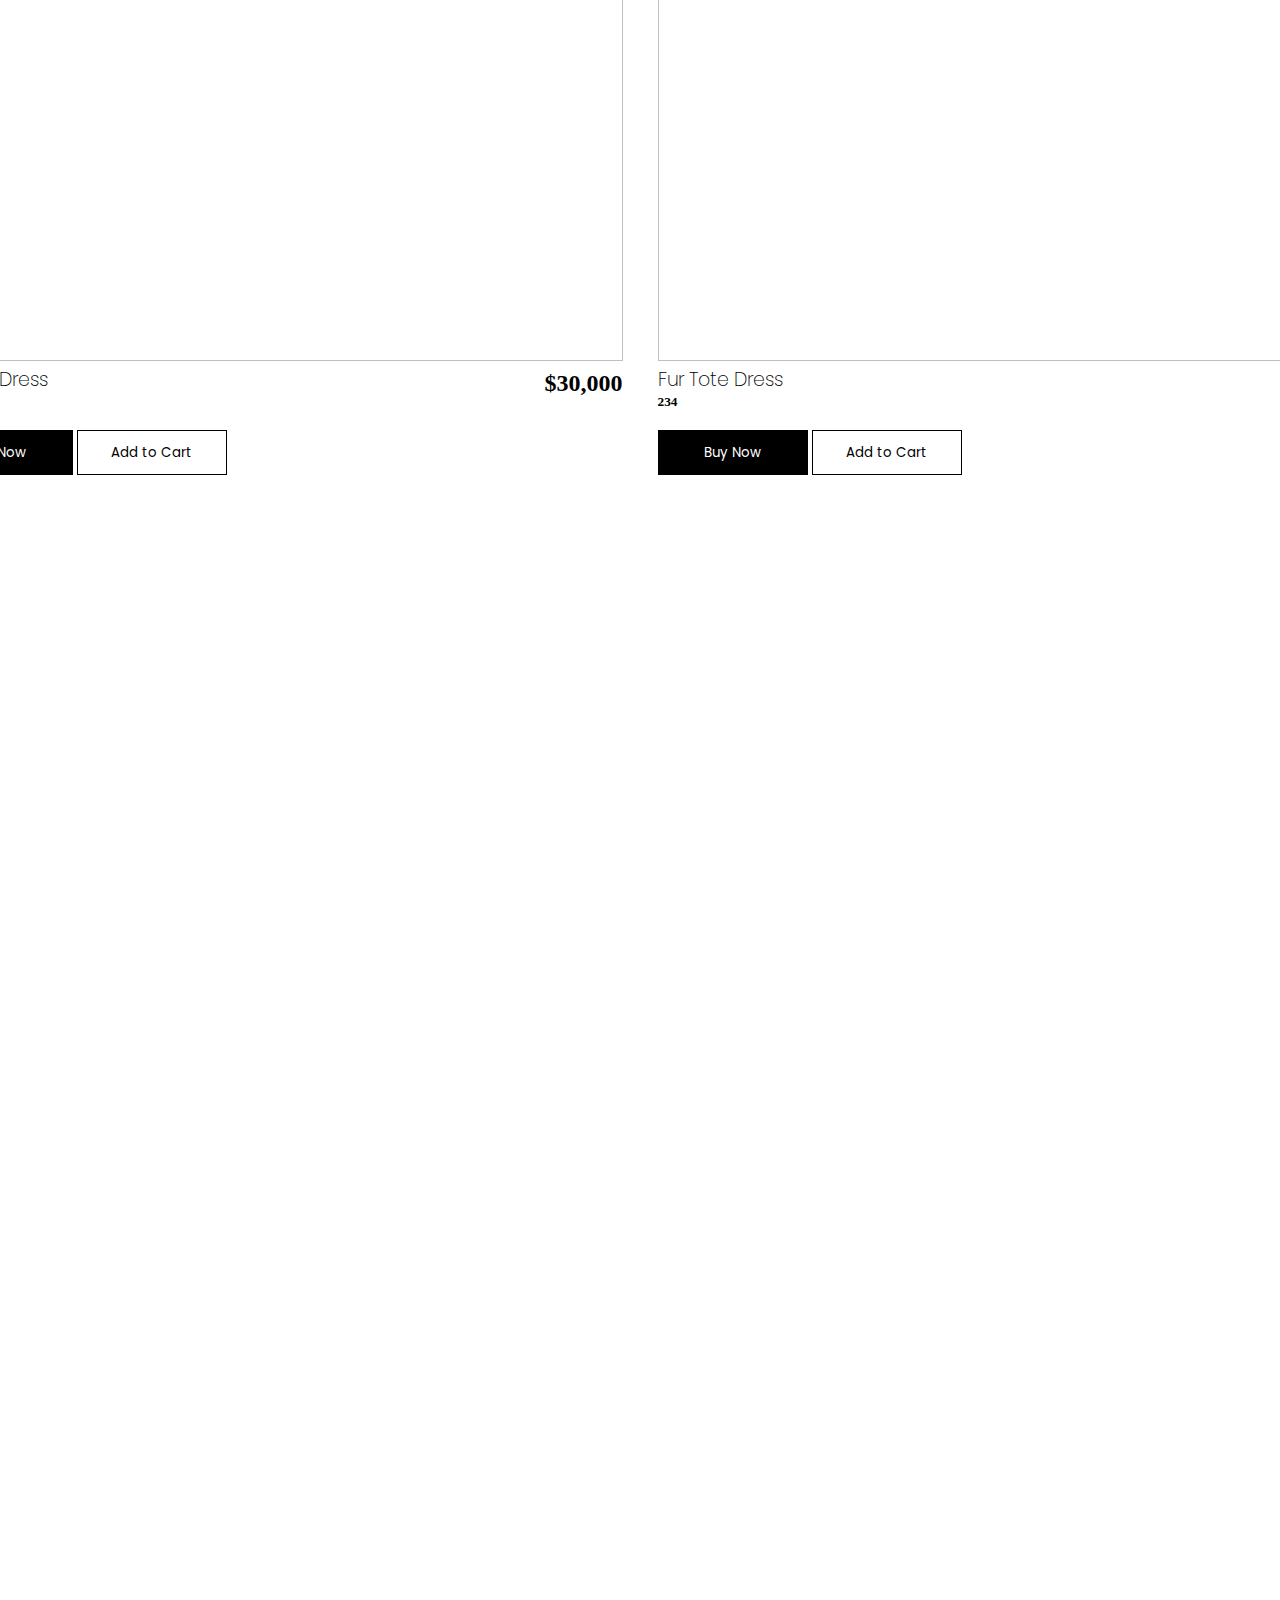
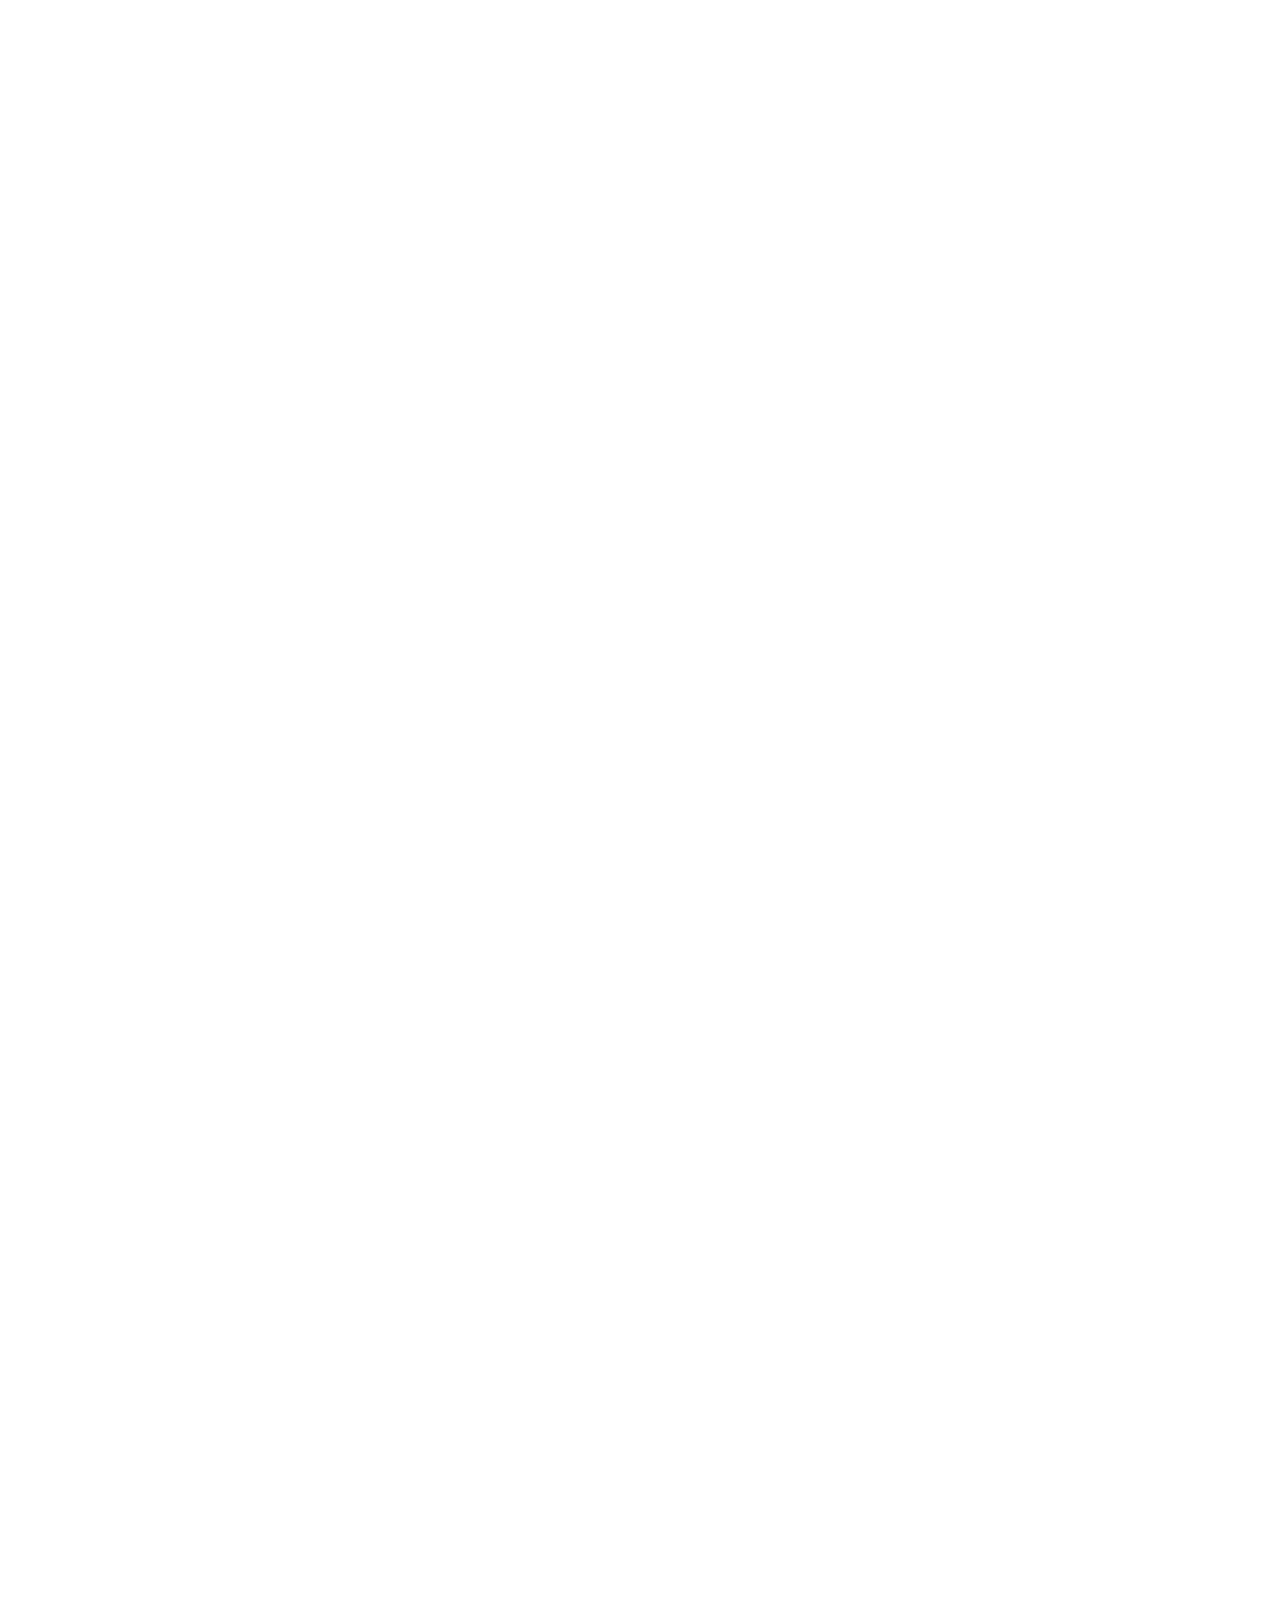
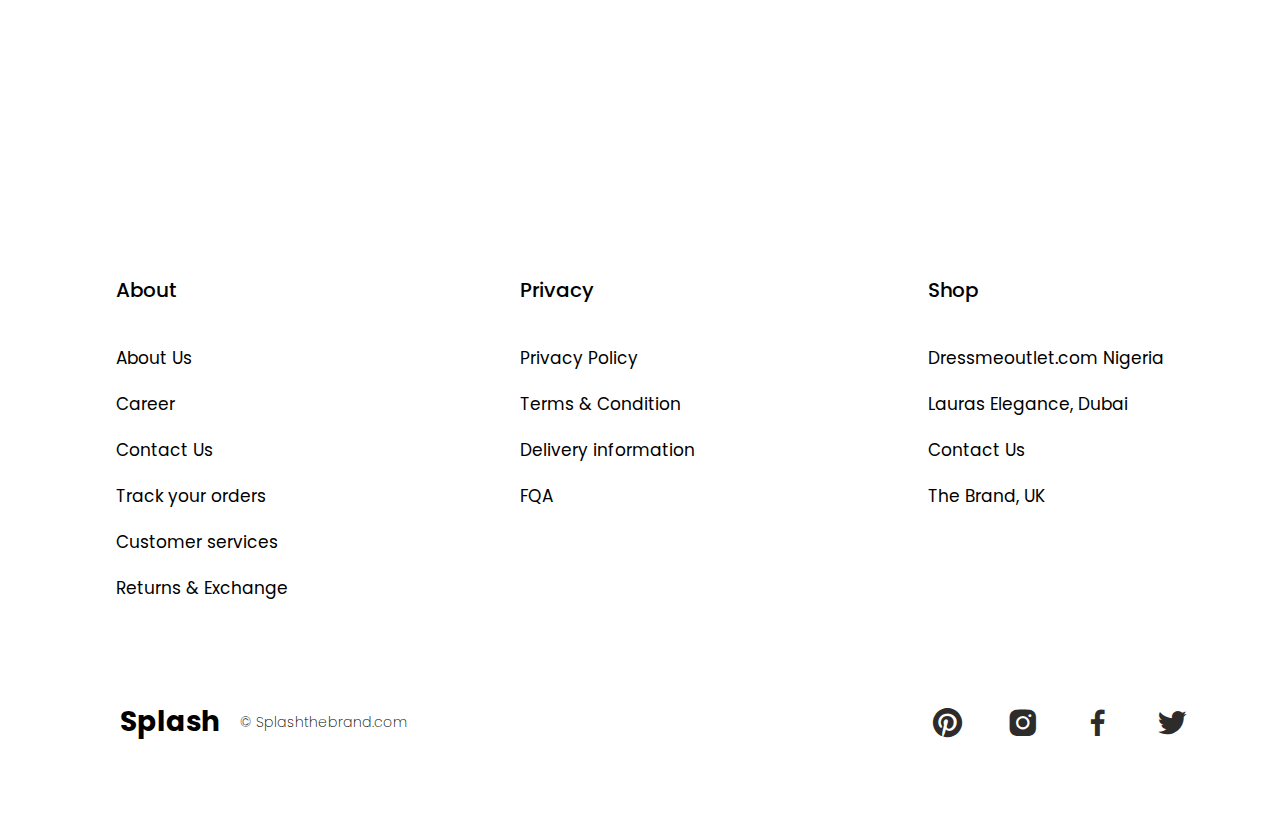
==== commit 20986288: "Add files via upload" ====
--- a/index.html
+++ b/index.html
@@ -75,13 +75,23 @@
                 <div class="oufits-img">
                     <img  src="home/Rectangle 26 (1).png" alt="">
                     <div class="pricing">
-                        <span class="buy-to-cart">
-                           
-                            <p>$50,000</p>
-                        </span>
+                        <div class="buy-to-cart">
+                            <span class="ratings">
+                            <h4>Fur Tote Dress</h4>
+                            <span class="star">
+                            <img src="shop/Star 24.png" alt=""> 
+                            <img src="shop/Star 24.png" alt=""> 
+                            <img src="shop/Star 27.png" alt=""> 
+                            <img src="shop/Star 27.png" alt=""> 
+                            <img src="shop/Star 27.png" alt=""> 
+                            <h5>234</h5>
+                            </span>
+                          </span>
+                            <p>$40,000</p>
+                        </div>
                         <span>
                             <button class="buy-button">Buy Now</button>
-                            <button class="add-button">Add to Cart</button>
+                            <button id="addToCartButton" class="add-button">Add to Cart</button>
                         </span>
 
                     </div>
@@ -91,15 +101,25 @@
                         <img src="home/Rectangle 37.png" alt="">
 
                         <div class="pricing">
-                            <span class="buy-to-cart">
-                                
+                            <div class="buy-to-cart">
+                                <span class="ratings">
+                                <h4>Fur Tote Dress</h4>
+                                <span class="star">
+                                <img src="shop/Star 24.png" alt=""> 
+                                <img src="shop/Star 24.png" alt=""> 
+                                <img src="shop/Star 27.png" alt=""> 
+                                <img src="shop/Star 27.png" alt=""> 
+                                <img src="shop/Star 27.png" alt=""> 
+                                <h5>234</h5>
+                                </span>
+                              </span>
                                 <p>$50,000</p>
-                            </span>
+                            </div>
                             <span>
                                 <button class="buy-button">Buy Now</button>
-                                <button class="add-button">Add to Cart</button>
+                                <button id="addToCartButton" class="add-button">Add to Cart</button>
                             </span>
-    
+
                         </div>
                     </div>
 
@@ -111,45 +131,64 @@
             <div class="oufits-img">
                 <img class="igms" src="home/Rectangle 38.png" alt="">
                 <div class="pricing">
-                    <span class="buy-to-cart">
-                        
-                        <p>$50,000</p>
-                    </span>
+                    <div class="buy-to-cart">
+                        <span class="ratings">
+                        <h4>Fur Tote Dress</h4>
+                        <span class="star">
+                        <img src="shop/Star 24.png" alt=""> 
+                        <img src="shop/Star 24.png" alt=""> 
+                        <img src="shop/Star 27.png" alt=""> 
+                        <img src="shop/Star 27.png" alt=""> 
+                        <img src="shop/Star 27.png" alt=""> 
+                        <h5>234</h5>
+                        </span>
+                      </span>
+                        <p>$30,000</p>
+                    </div>
                     <span>
                         <button class="buy-button">Buy Now</button>
-                        <button class="add-button">Add to Cart</button>
+                        <button id="addToCartButton" class="add-button">Add to Cart</button>
                     </span>
 
                 </div>
             </div>
 
                 <div class="oufits-imgs">
-                    <span class="buy-to-cart">
                         <img class="igms"  src="home/Rectangle 39.png" alt="">
 
-                    <div class="pricing">
-                        <span class="buy-to-cart">
-                            
-                            <p>$50,000</p>
-                        </span>
-                        <span>
-                            <button class="buy-button">Buy Now</button>
-                            <button class="add-button">Add to Cart</button>
-                        </span>
-
-                    </div>
-                </div>
-        </div>
-    </section>
-    <!-- style section:section 2 -->
-    <section class="style-section">
+                        <div class="pricing">
+                            <div class="buy-to-cart">
+                                <span class="ratings">
+                                <h4>Fur Tote Dress</h4>
+                                <span class="star">
+                                <img src="shop/Star 24.png" alt=""> 
+                                <img src="shop/Star 24.png" alt=""> 
+                                <img src="shop/Star 27.png" alt=""> 
+                                <img src="shop/Star 27.png" alt=""> 
+                                <img src="shop/Star 27.png" alt=""> 
+                                <h5>234</h5>
+                                </span>
+                              </span>
+                                <p>$11,000</p>
+                            </div>
+                            <span>
+                                <button class="buy-button">Buy Now</button>
+                                <button id="addToCartButton" class="add-button">Add to Cart</button>
+                            </span>
+
+                        </div>
+                </div>
+        </div>
+      </section>
+      <!-- style section:section 2 -->
+      <section class="style-section">
         <div class="styles">
             <span>
             <h2>Style that speaks volumes</h2>
             <p>Explore our 2023 summer collection</p>
             <button>Explore now</button>
         </span>
-
+    
         </div>
 
 
@@ -173,7 +212,7 @@
         </span>
 
         </div>
-    </section>
+      </section>
     <!-- footer -->
     <footer>
         <div class="footer-info">
@@ -228,11 +267,15 @@
            </div>
 
         </div>
+        
 
     </footer>
        
 
     </div>
+</div>
+    </body>
+</html>
     <script> function search() {
         let input = document.querySelector('.don').value.toUpperCase()
         let list = document.getElementsByClassName('items')
--- a/style.css
+++ b/style.css
@@ -2,8 +2,9 @@
     margin:0;
     padding: 0;
     box-sizing: border-box;
-    /* overflow-x: hidden; */
-}
+   
+}
+
 .background-img {
     background-image: url(home/background.png);
     height: 100vh;
@@ -60,6 +61,7 @@
     position: absolute;
     z-index: 10;
     right: 20px;
+    display: none;
     
 }
 .search-button {
@@ -79,6 +81,7 @@
     line-height: 24px;
     position: absolute;
     margin-top: 120px;
+    display: none;
    
     
 }
@@ -146,20 +149,28 @@
 .pricing {
     display: flex;
     flex-direction: column;
-    
     gap: 20px;
 }
 .buy-to-cart {
     display: flex;
-    flex-direction: column;
+    
     justify-content: space-between;
 
+}
+.ratings h4 {
+    font-size: 19px;
+    font-family: 'Poppins', sans-serif;
+    font-weight: 200;
 }
 .buy-to-cart p {
     font-style: normal;
     font-weight: 600;
     font-size: 24px;
     line-height: 36px;
+}
+.star {
+    display: flex;
+    align-items: end;
 }
 
 .buy-button {
@@ -484,7 +495,7 @@
         left: 4%;
         width: 94%;
          height: 0;
-         background-color: #6b6262;
+         background-color: #000;
          z-index: 999;
          transition: .10s; 
          margin-top: 60px;
@@ -508,7 +519,7 @@
         display: flex;
         flex-direction: column;
         justify-content: center;
-        align-items: center;
+        align-items: start;
         gap: 25px;
         width: 100%;
       }
@@ -526,7 +537,7 @@
             font-size: 20px;
             font-weight: 300;
             font-family: 'Poppins', sans-serif;
-            border-bottom: 1px solid #fff;
+            
             
           }
     
@@ -610,6 +621,12 @@
         font-weight: 600;
         font-size: 24px;
         line-height: 36px;
+    }
+
+
+    .star img {
+        width: 20px;
+        height: 25px;
     }
     
     .buy-button {
@@ -909,17 +926,16 @@
     }
     .nav-bar {
         display: flex;
-        align-items: center;
-        justify-content: space-between;
-        padding-top: 30px;
-        gap: 350px;
-       
-    
-    }
+    align-items: center;
+    padding-top: 30px;
+    gap: 267px;
+}
+    
+    
     
     .nav-logo h3 {
         color: #fff;
-        font-size: 45px;
+        font-size: 40px;
         font-family: 'Poppins', sans-serif;
         
        
@@ -973,13 +989,13 @@
         display: flex;
         position: absolute;
         top: 0;
-        left: 4%;
+        left: 2%;
         width: 94%;
          height: 0;
-         background-color: #6b6262;
+         background-color: #000;
          z-index: 999;
          transition: .10s; 
-         margin-top: 60px;
+         margin-top: 90px;
          overflow: hidden;
         
     }
@@ -1000,25 +1016,21 @@
         display: flex;
         flex-direction: column;
         justify-content: center;
-        align-items: center;
+        align-items: start;
+        padding-left: 100px;
         gap: 25px;
         width: 100%;
       }
-          .menu-items {
-            display: flex;
-            flex-direction: column;
-            justify-content: center;
-            align-items: center;
-            gap: 25px;
-            width: 100%;
-          }
+         
           .menu-items a {
             text-decoration: none;
             color: #fff;
             font-size: 20px;
             font-weight: 300;
             font-family: 'Poppins', sans-serif;
+            padding-bottom: 7px;
             border-bottom: 1px solid #fff;
+            border-bottom-width: 100%;
             
           }
     
@@ -1059,7 +1071,7 @@
         flex-direction: column;
         justify-content: center;
         align-items: center;
-        margin-top: 400px;
+        margin-top: 200px;
     }
     .outfits img {
         width: 500px;
@@ -1102,6 +1114,15 @@
         font-weight: 600;
         font-size: 24px;
         line-height: 36px;
+    }
+    .star img {
+        width: 20px;
+        height: 20px;
+    }
+    .star {
+        display: flex;
+        align-items: end;
+        justify-content: start;
     }
     
     .buy-button {
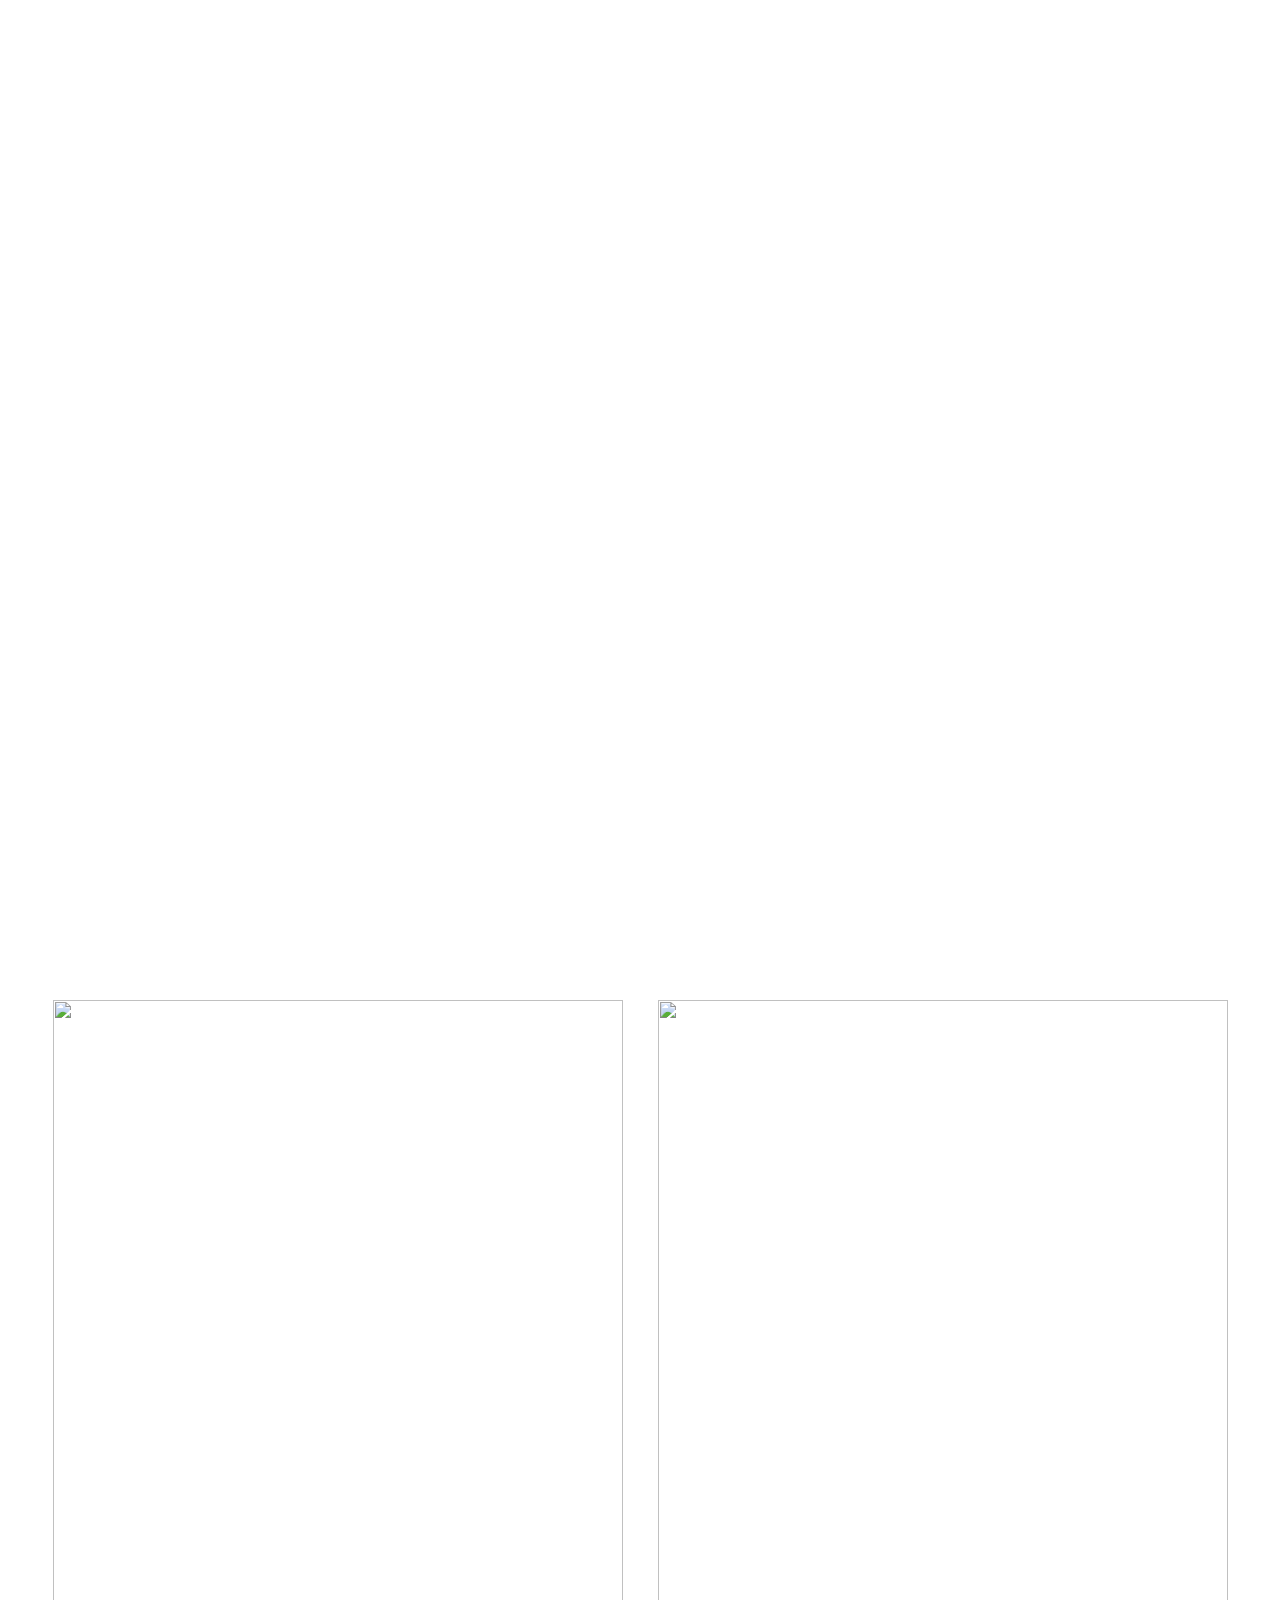
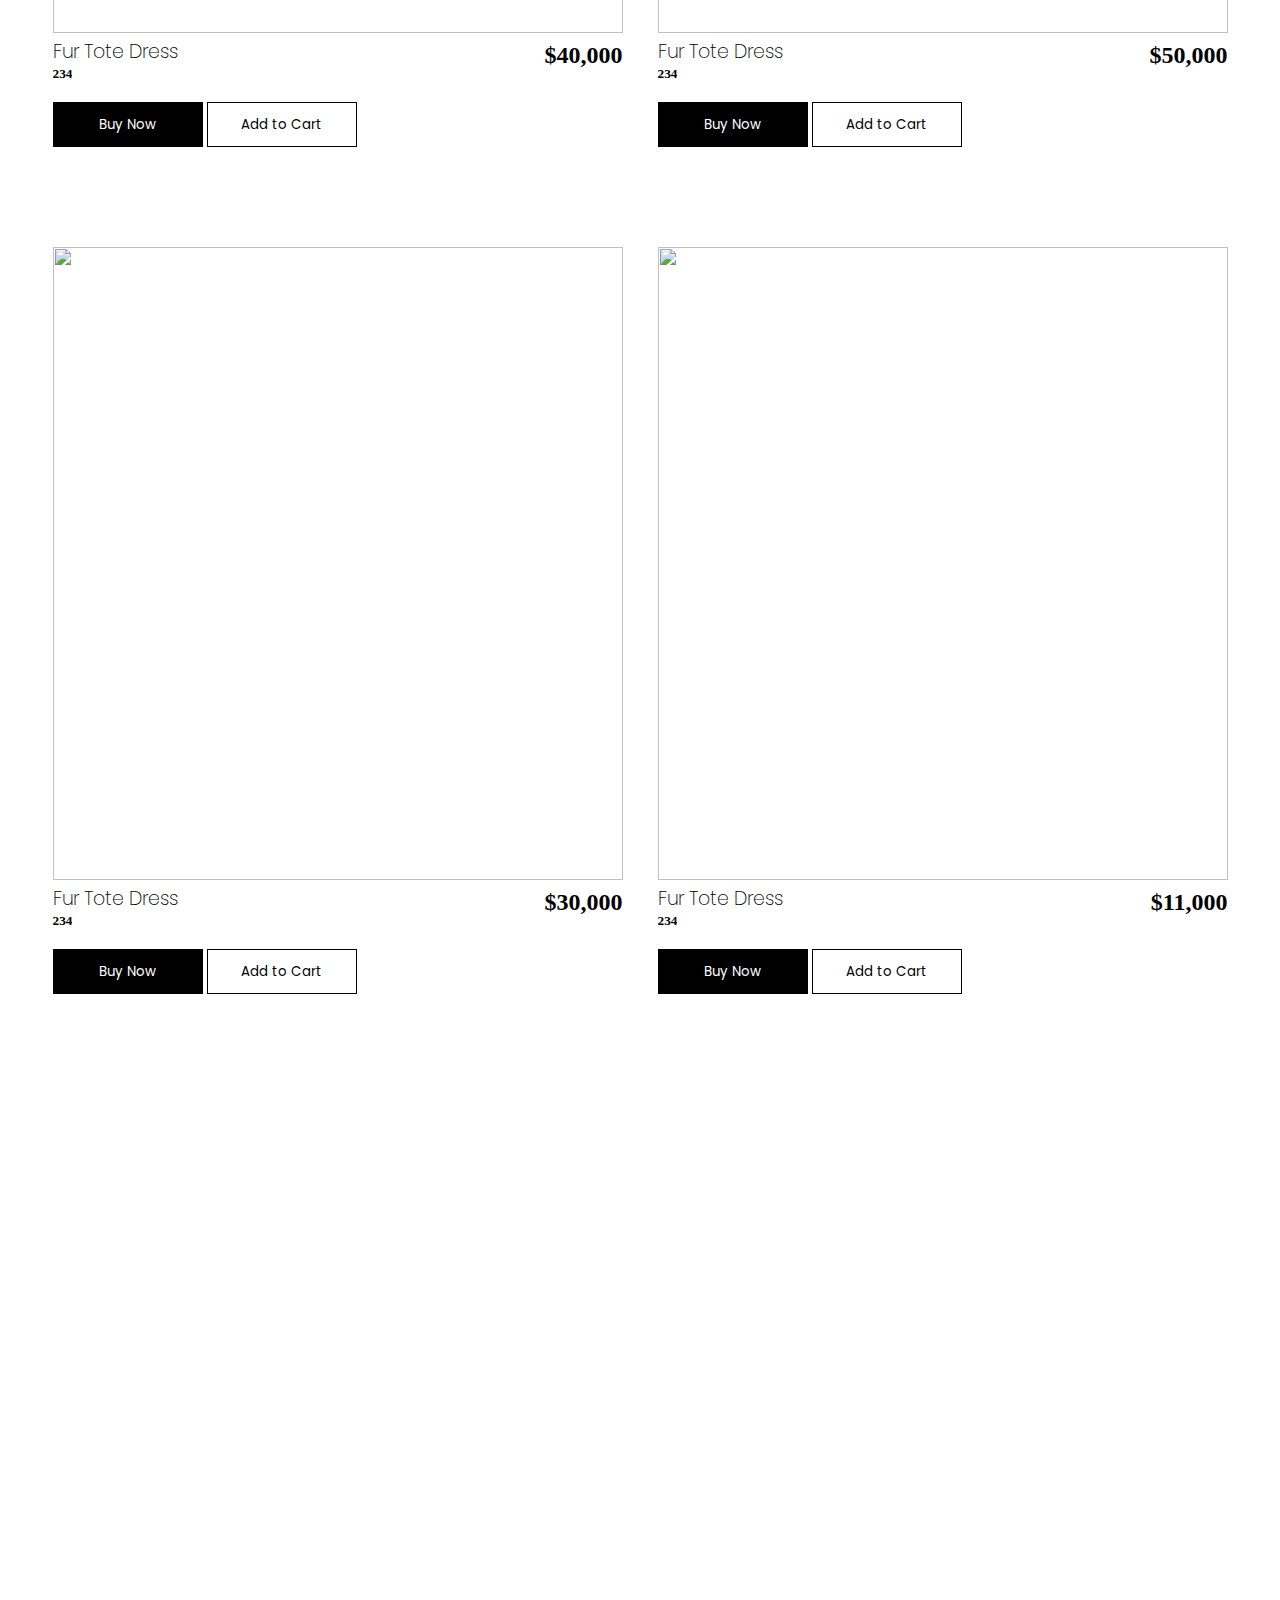
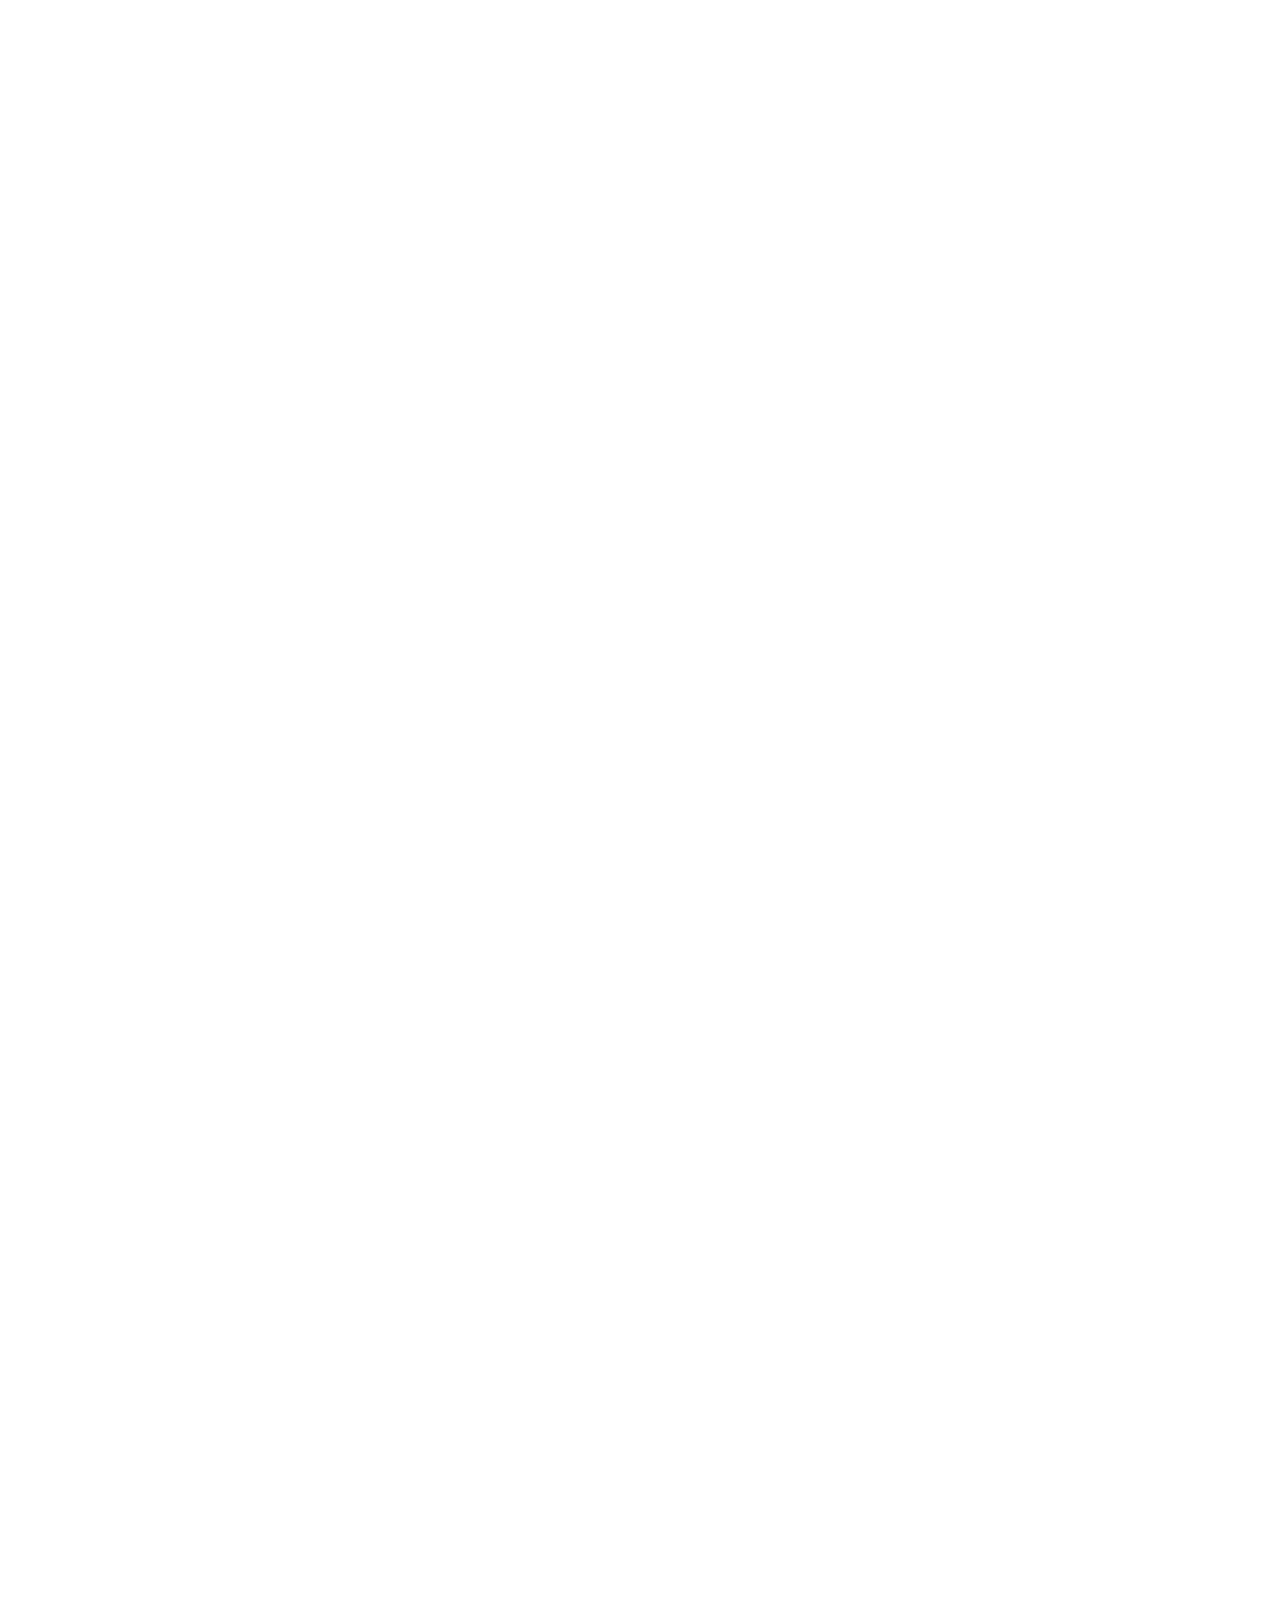
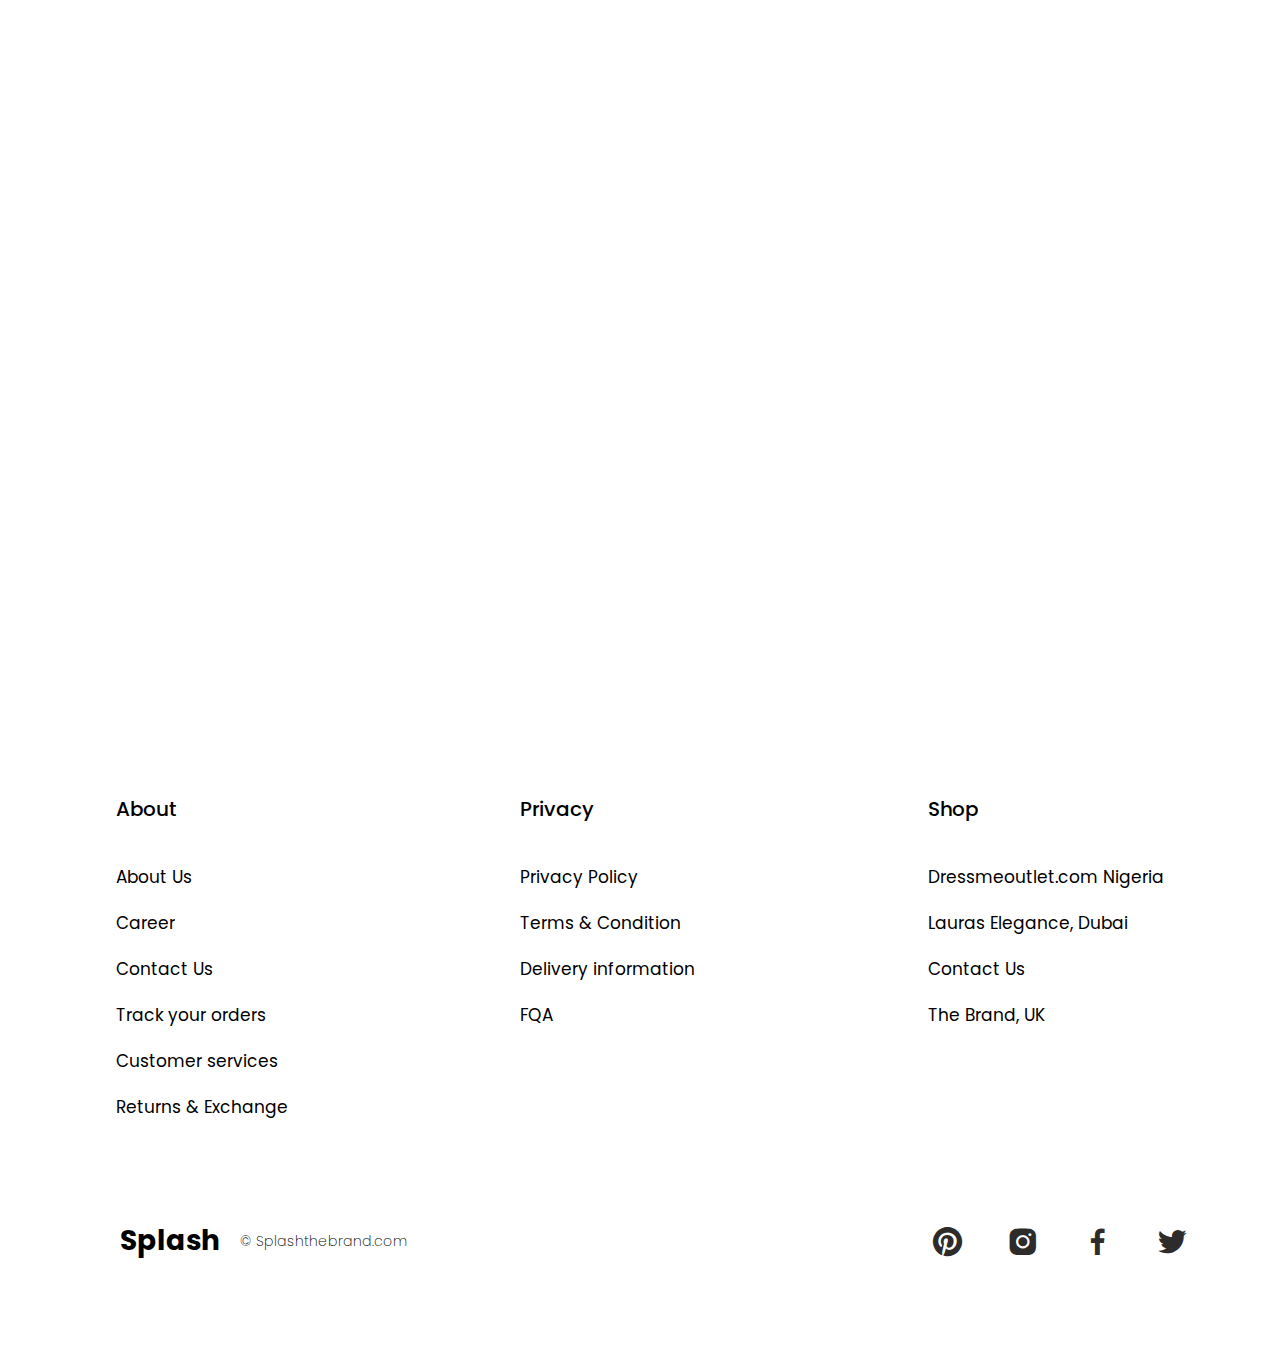
==== commit a3d77783: "Add files via upload" ====
--- a/index.html
+++ b/index.html
@@ -73,7 +73,7 @@
         <section class="oufit-info">
             <div class="outfits">
                 <div class="oufits-img">
-                    <img  src="home/Rectangle 26 (1).png" alt="">
+                    <img class="imgss"  src="home/Rectangle 26 (1).png" alt="">
                     <div class="pricing">
                         <div class="buy-to-cart">
                             <span class="ratings">
@@ -98,7 +98,7 @@
                 </div>
 
                     <div class="oufits-img">
-                        <img src="home/Rectangle 37.png" alt="">
+                        <img class="imgss" src="home/Rectangle 37.png" alt="">
 
                         <div class="pricing">
                             <div class="buy-to-cart">
@@ -125,7 +125,7 @@
 
                 </div>
 
-            </div>
+           
         <!-- oufits 2 -->
         <div class="outfits2">
             <div class="oufits-img">
@@ -274,6 +274,8 @@
 
     </div>
 </div>
+</div>
+</div>
     </body>
 </html>
     <script> function search() {
--- a/style.css
+++ b/style.css
@@ -2,6 +2,7 @@
     margin:0;
     padding: 0;
     box-sizing: border-box;
+    overflow-x: hidden;
    
 }
 
@@ -132,6 +133,11 @@
     flex-direction: column;
     gap: 35px;
 }
+ .imgss {
+    width: 570px;
+    height: 633px;
+
+}
 
 .outfits2 {
     display: flex;
@@ -142,8 +148,8 @@
     
 }
 .igms {
-    width: 700px;
-    height: 733px;
+    width: 570px;
+    height: 633px;
    
 }
 .pricing {
@@ -404,7 +410,7 @@
 
 /* media queries */
 
-@media (max-width: 1000px){
+@media screen and (max-width: 1000px){
 
     * {
         margin: 0;
@@ -415,21 +421,21 @@
         overflow-x: hidden;
     }
     .parent {
+        width: fit-content;
+    }
+
+    .background-img {
+        /* background-image: url(home/background.png); */
+        height: 600px;
+        background-repeat: no-repeat;
+        /* background-size: contain; */
         width: 100%;
-    }
-
-    .background-img {
-        background-image: url(home/background.png);
-        height: 100vh;
-        background-repeat: no-repeat;
-        background-size: contain;
-        width: 100%;
        
     }
     .nav-bar {
         display: flex;
         align-items: center;
-        justify-content: center;
+        justify-content: space-between;
         padding-top: 20px;
         gap: 350px;
        
@@ -438,7 +444,7 @@
     
     .nav-logo h3 {
         color: #fff;
-        font-size: 25px;
+        font-size: 65px;
         font-family: 'Poppins', sans-serif;
         
        
@@ -458,7 +464,7 @@
         flex-direction: column;
         align-items: center;
         justify-content: center;
-        gap: 0px;
+        gap: 2px;
         cursor: pointer;
         
     }
@@ -466,8 +472,8 @@
         
     .hamburger span {
         display: block;
-        width: 30px;
-        height: 2px;
+        width: 90px;
+        height: 10px;
         background-color: #fff;
         margin-bottom: 5px;
         transition: transform 0.3s, background-color 0.3s;
@@ -568,7 +574,7 @@
     }
 
     .oufit-info {
-        margin-top: -400px;
+        margin-top: -330px;
     }
     
     
@@ -876,18 +882,13 @@
 
 
 
-@media (max-width: 992px) {
-    .outfits {
-        margin-top: 390px;
-    }
-}
-
-
-
-@media (max-width: 756px) {
+
+
+
+@media (max-width: 500px) {
 
     .nav-bar {
-        display: flex;
+        /* display: flex; */
         align-items: center;
         justify-content: center;
         padding-top: 20px;
@@ -902,26 +903,21 @@
         font-family: 'Poppins', sans-serif;
     }
 }
-
-
-
-@media (max-width: 693px) {
-    .outfits {
-        margin-top: -890px;
-    }
-}
-
-
-
-
-@media (max-width: 560px) {
+@media (max-width: 600px) {
+     html,body{
+        width: 100%;
+        height: 100%;
+        overflow-x: hidden;
+        margin: 0;
+        padding: 0;
+    } 
 
     .background-img {
-        background-image: url(home/background.png);
-        height: 100vh;
-        background-repeat: no-repeat;
+        /* background-image: url(home/background.png); */
+        /* height: 100vh; */
+        /* background-repeat: no-repeat; */
         background-size: contain;
-        width: 100%;
+    
        
     }
     .nav-bar {
@@ -935,8 +931,9 @@
     
     .nav-logo h3 {
         color: #fff;
-        font-size: 40px;
-        font-family: 'Poppins', sans-serif;
+        font-size: 50px;
+        font-family: 'Poppins', sans-serif;
+        
         
        
     }
